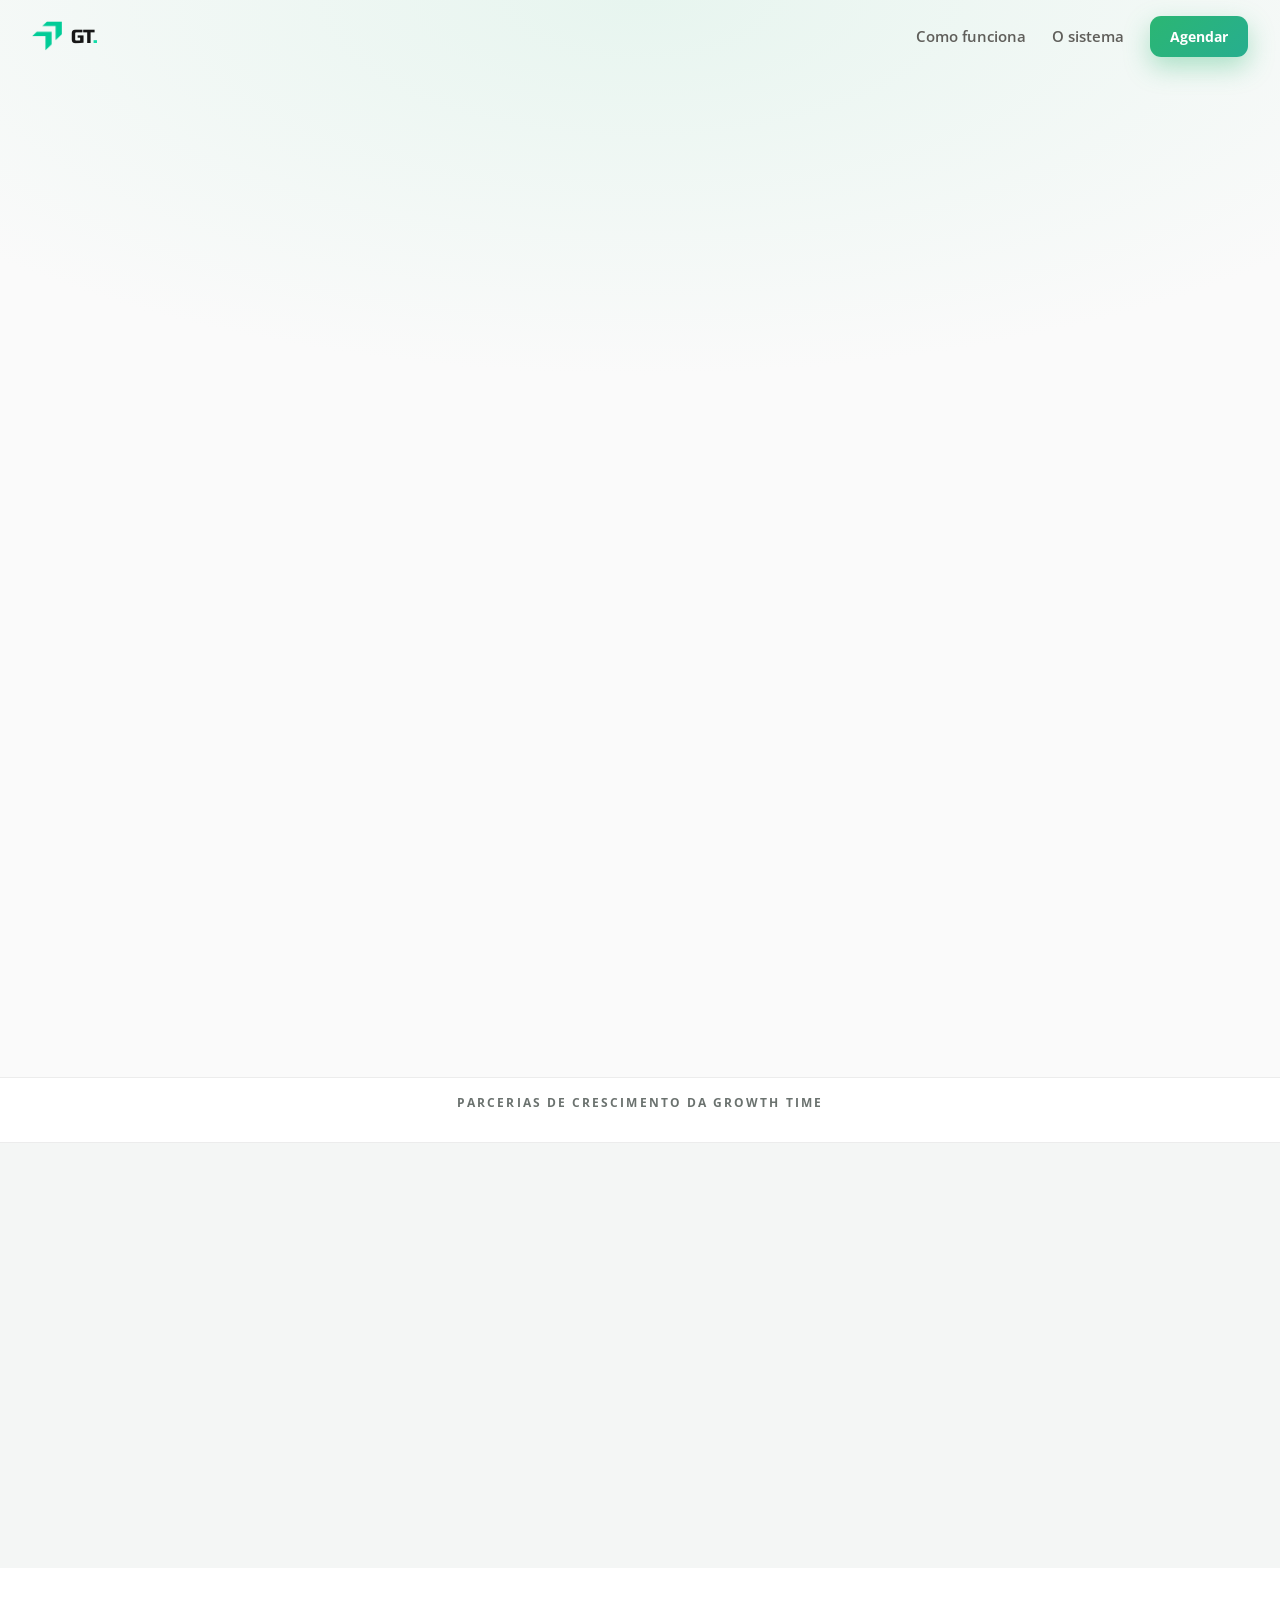
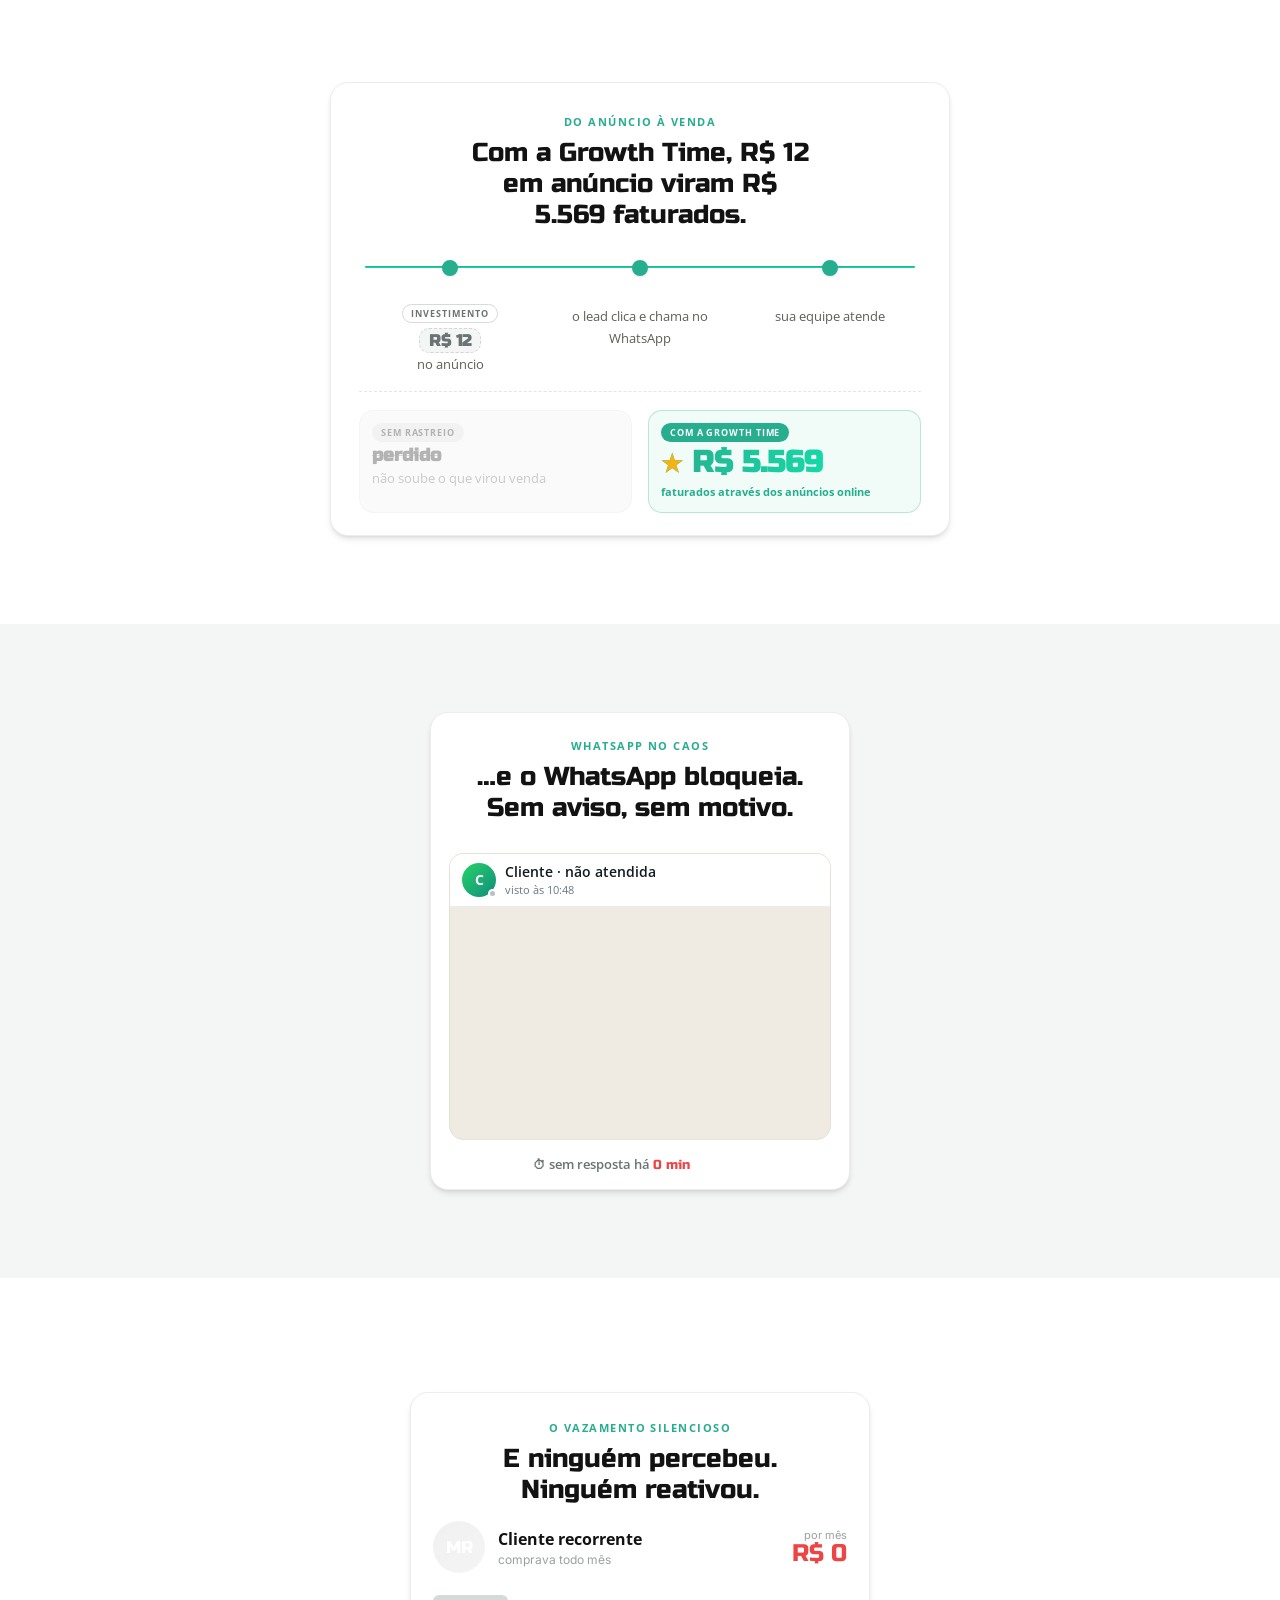
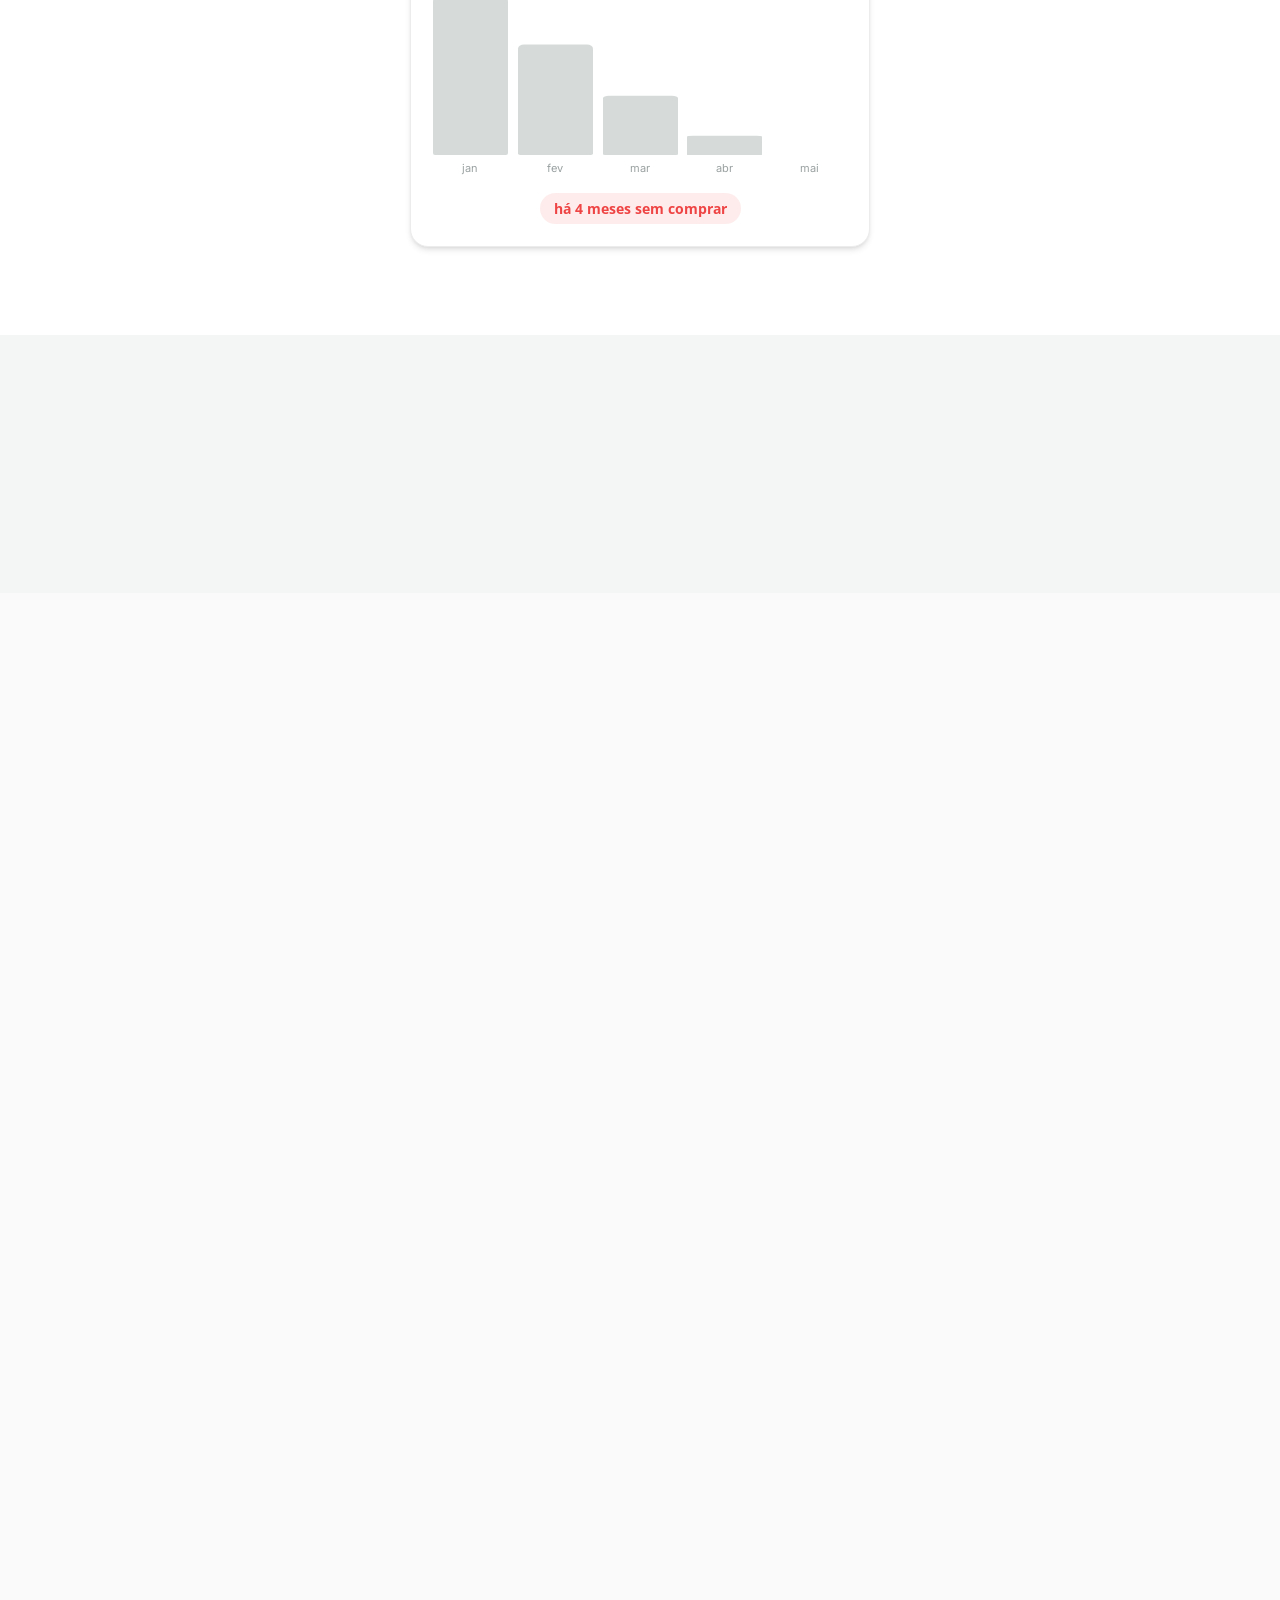
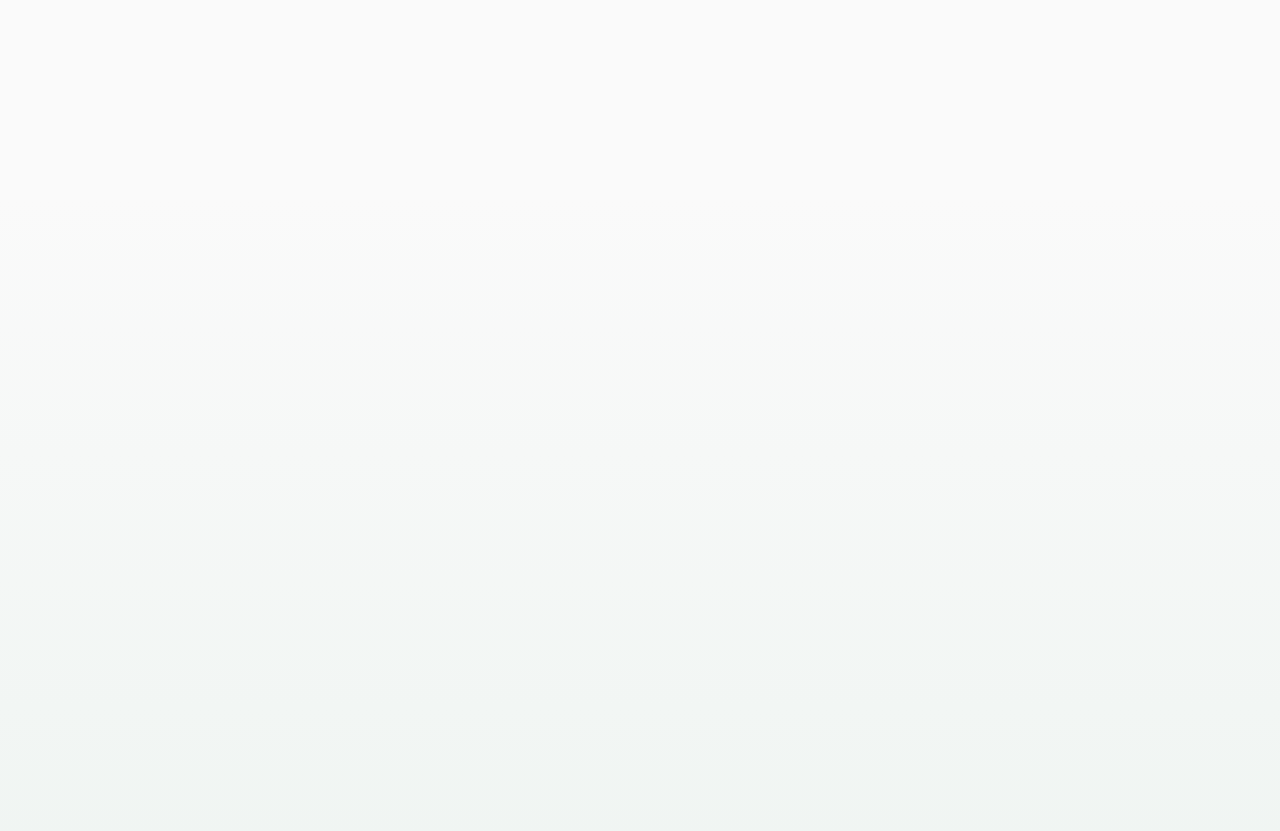
==== evento/index.html @ f5df713a "Modo apresentação (?kiosk=1 / /evento): auto-scroll por seções, pausa de 60 s ao toque, botão play/p" ====
<!DOCTYPE html><html lang="pt-BR"><head><meta charset="utf-8"><meta http-equiv="refresh" content="0; url=/?kiosk=1"><title>Growth Time — apresentação</title></head><body><a href="/?kiosk=1">Abrir apresentação</a></body></html>
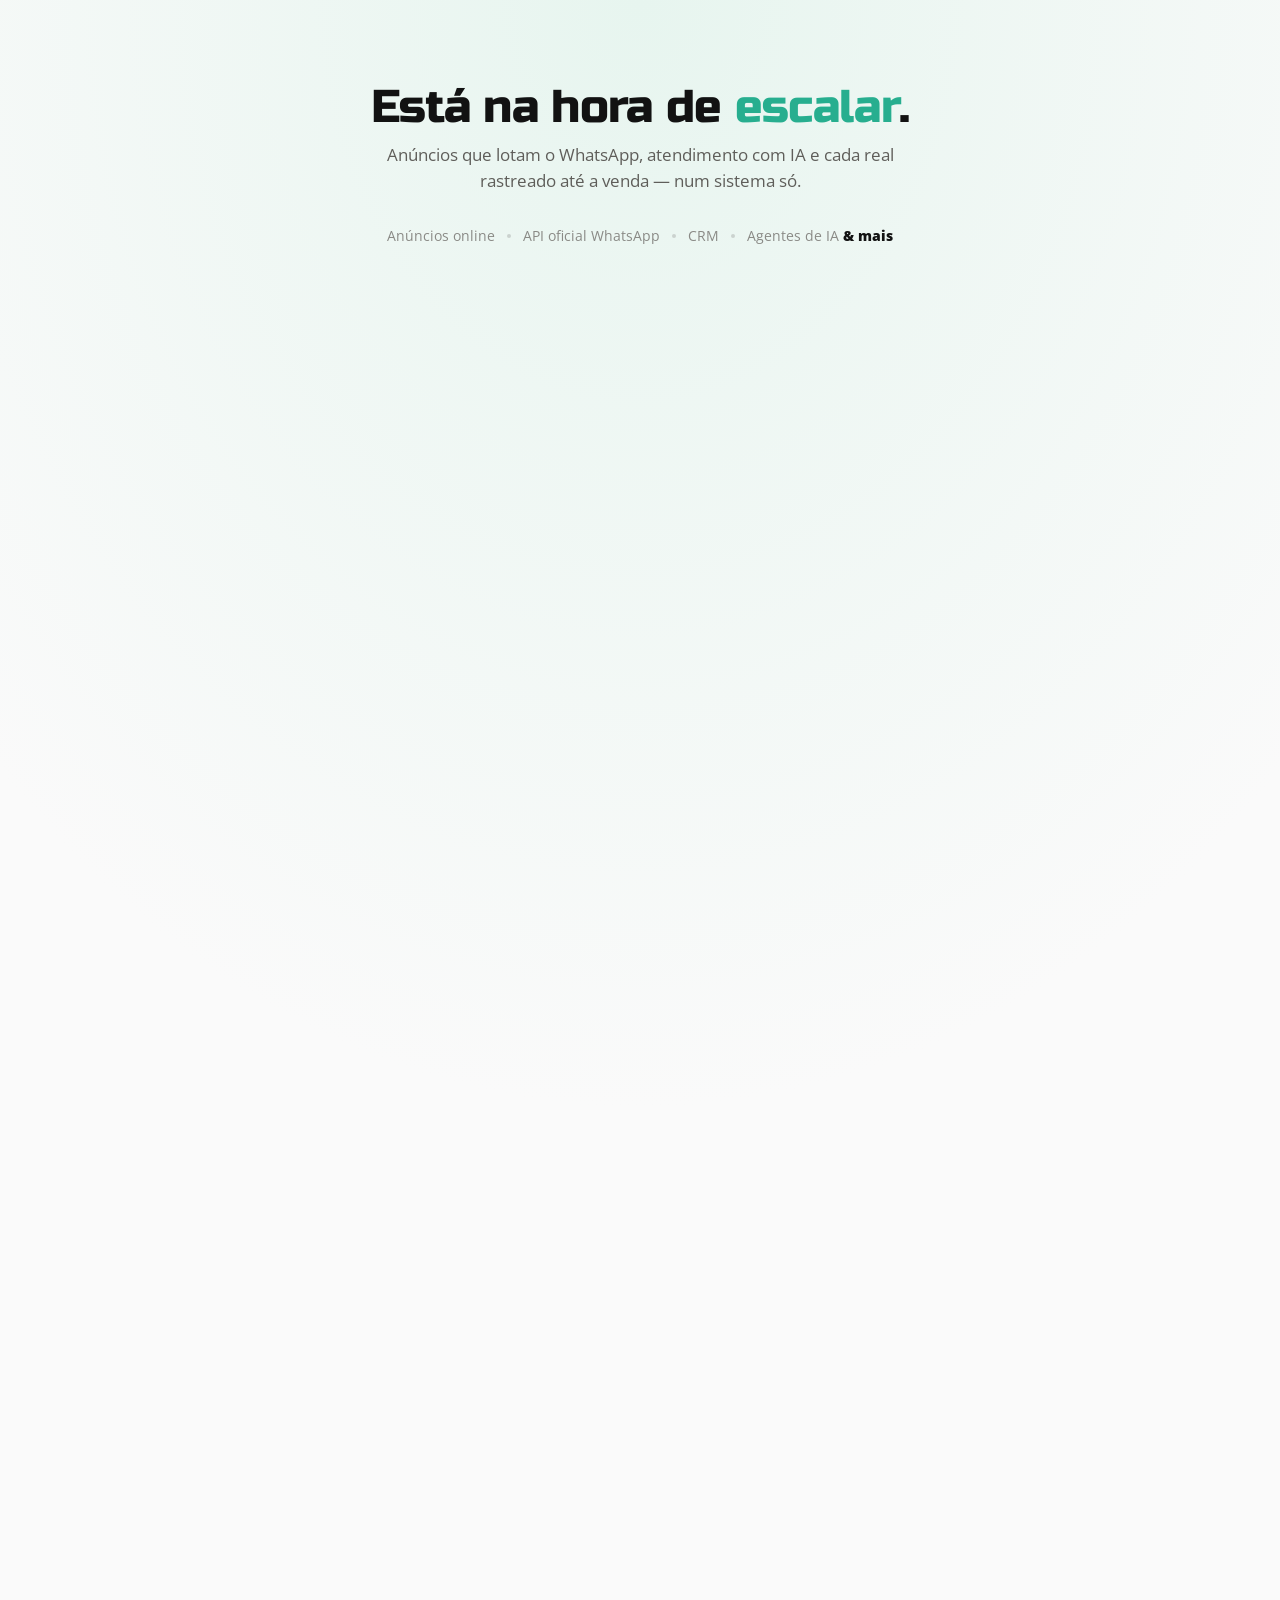
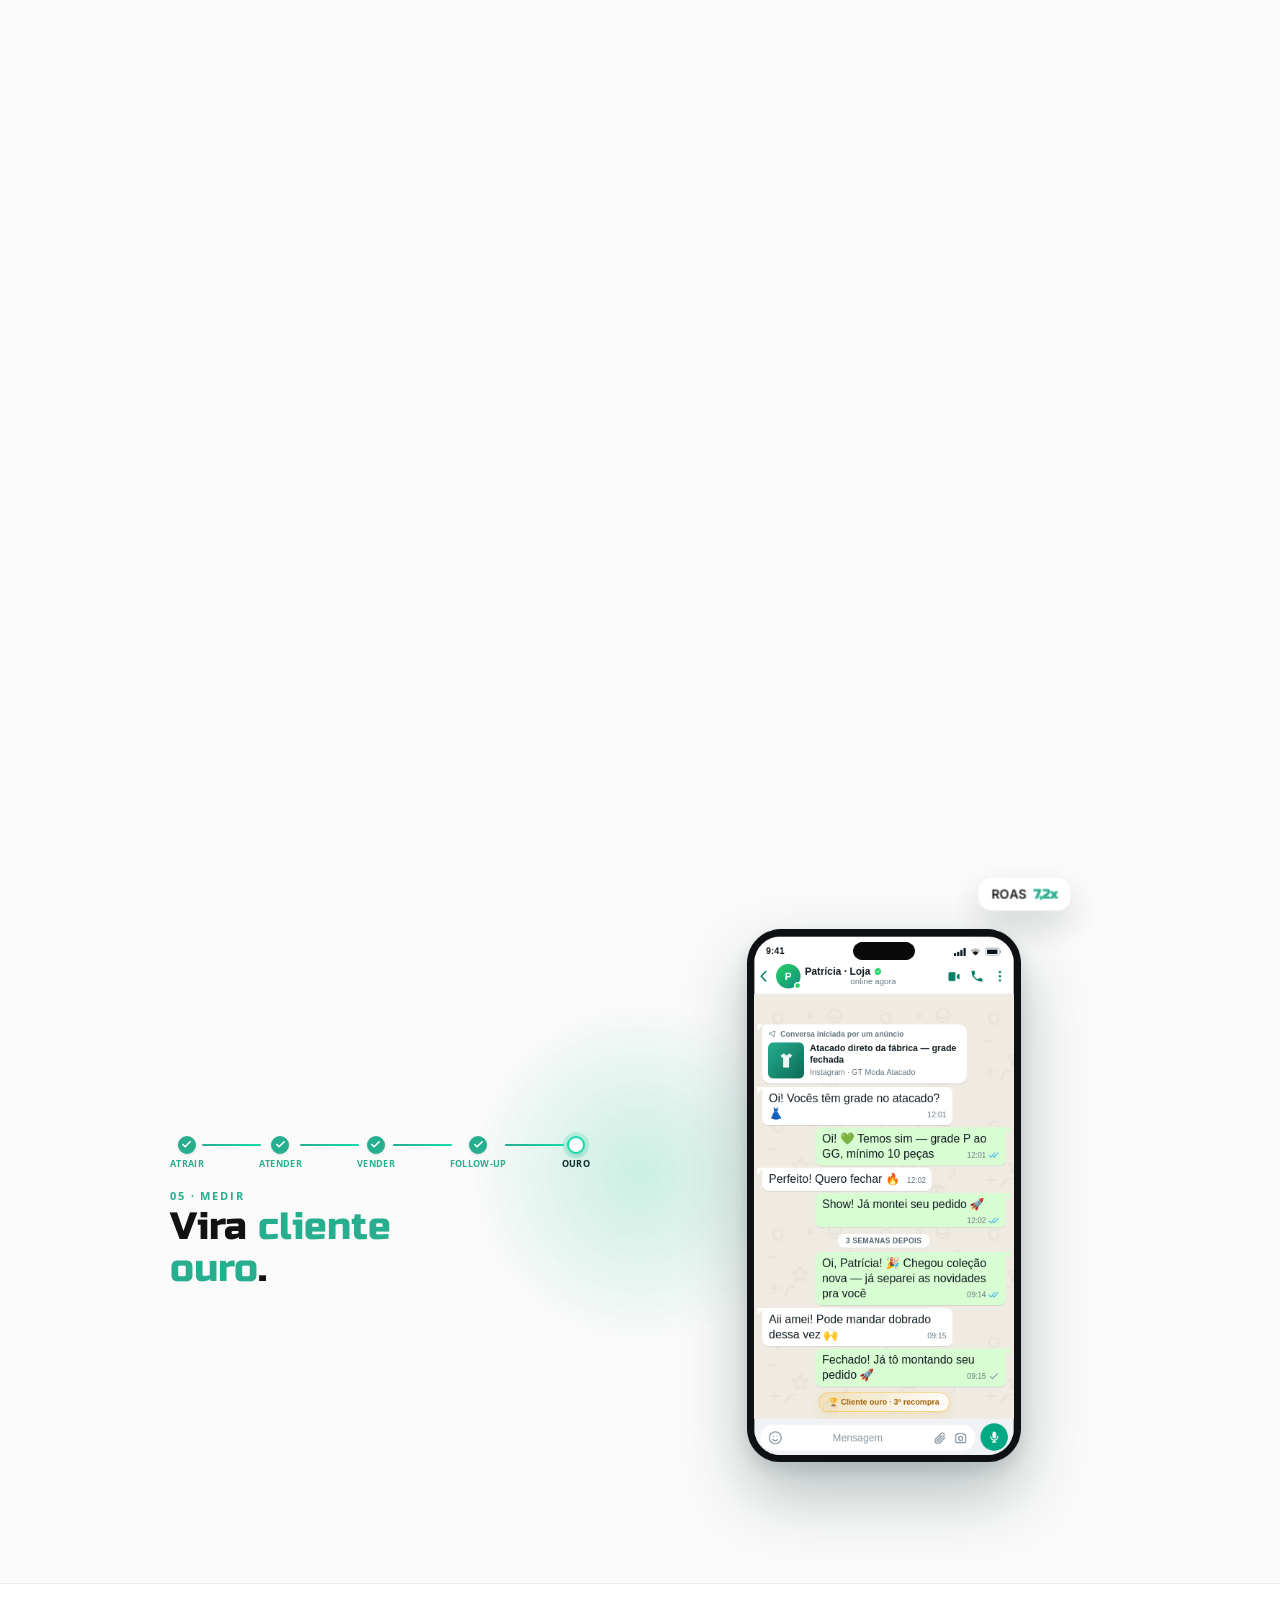
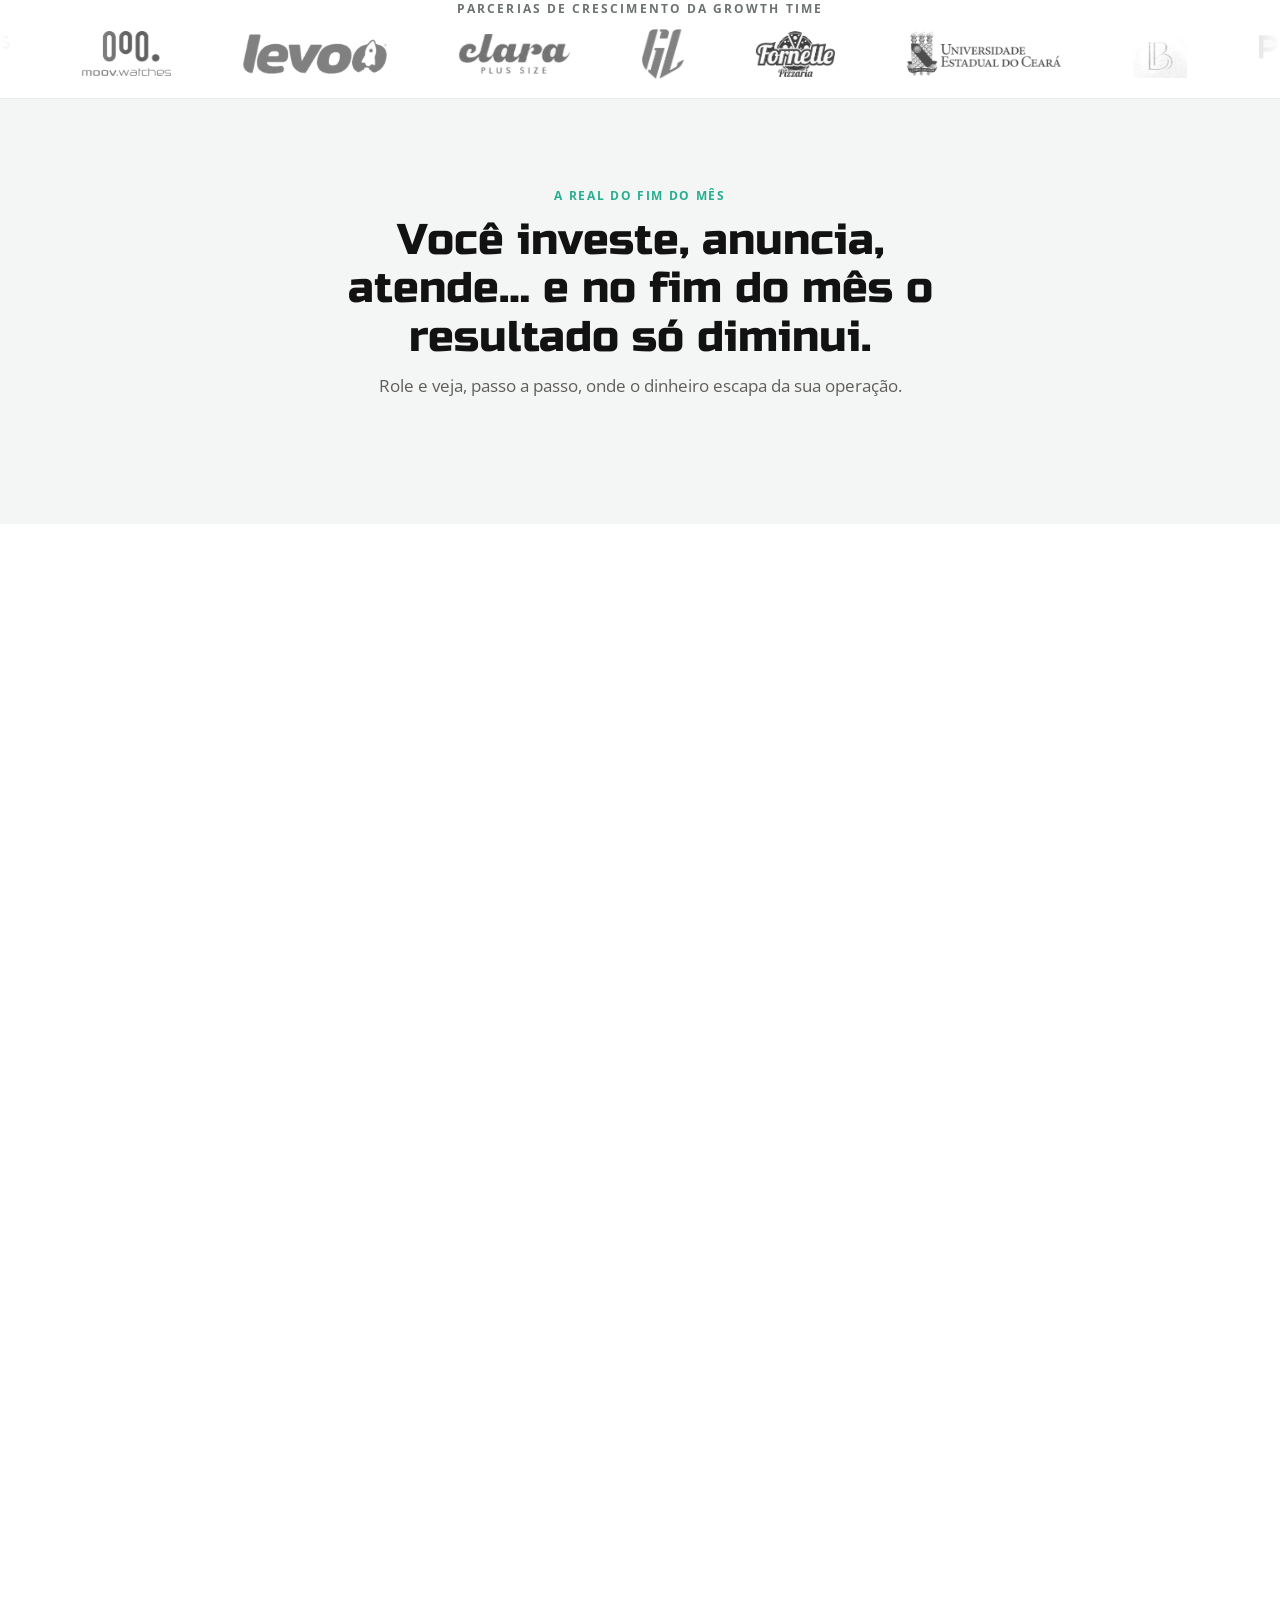
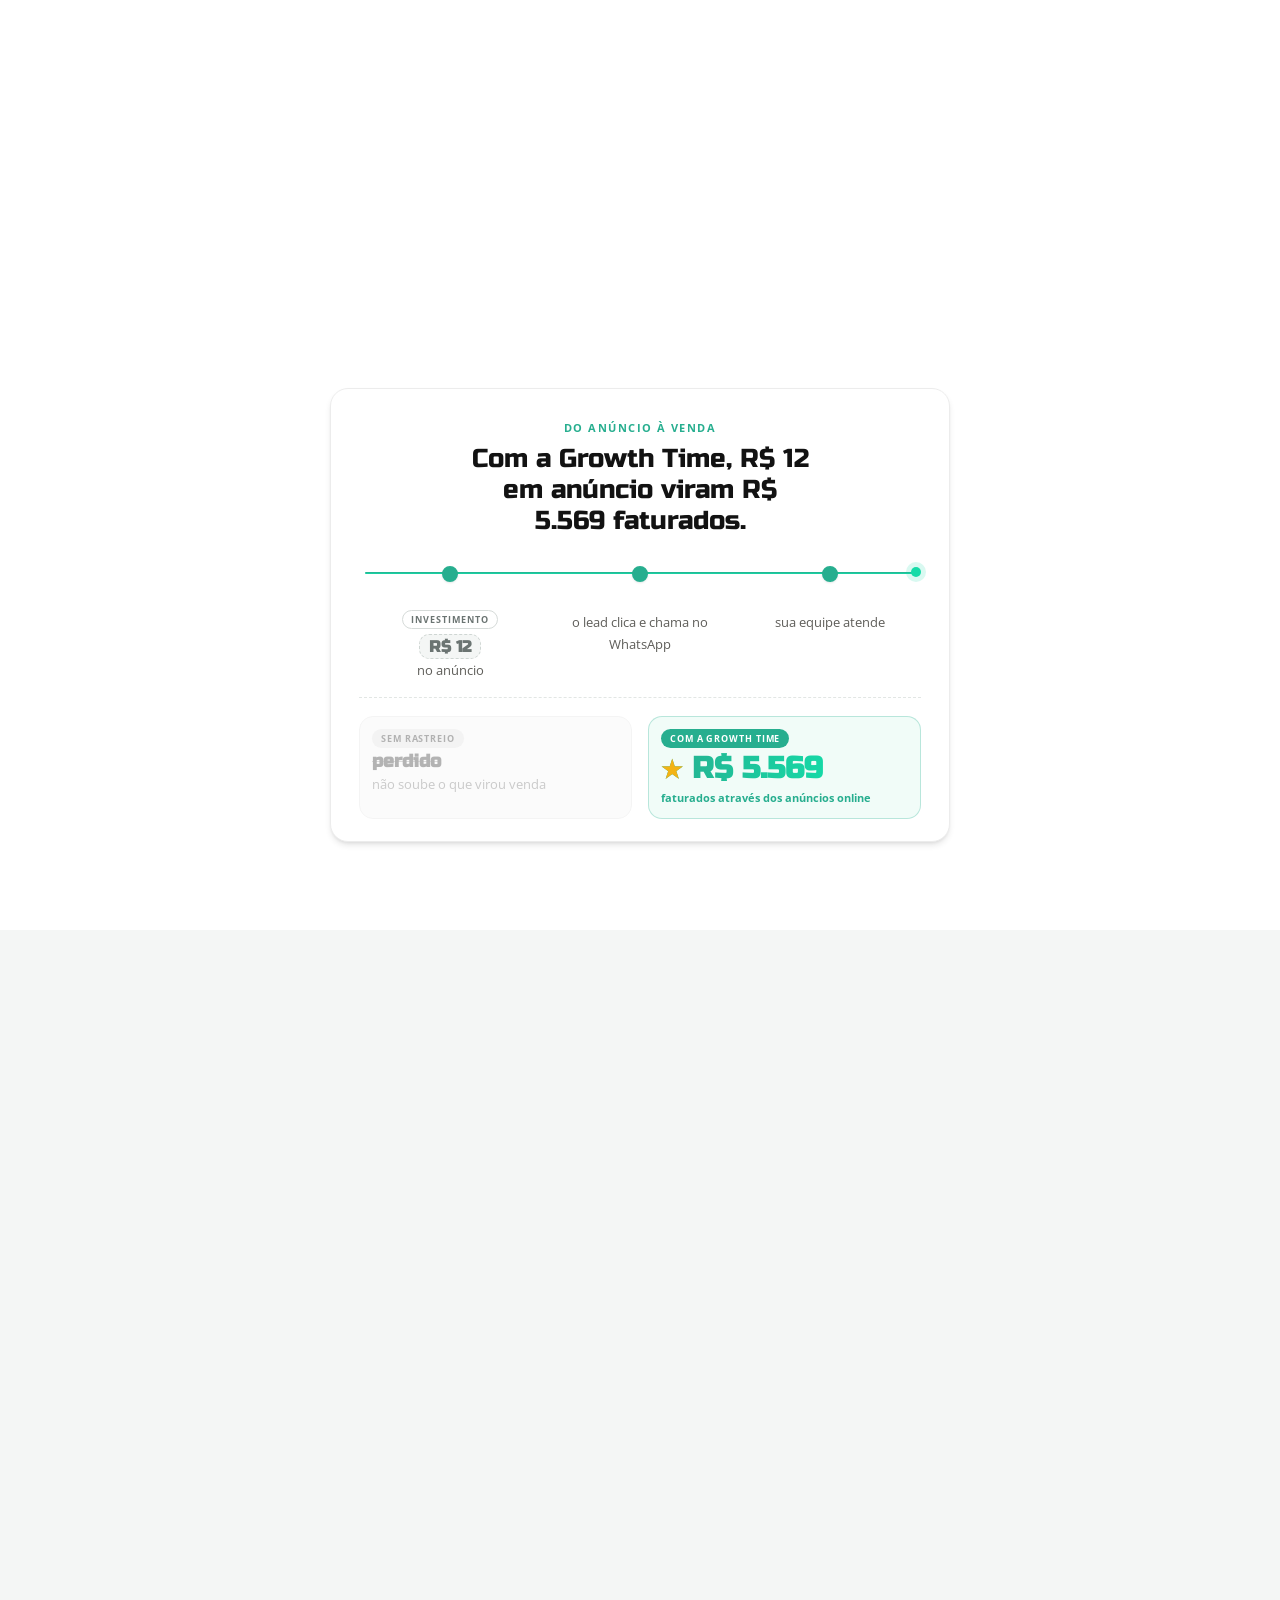
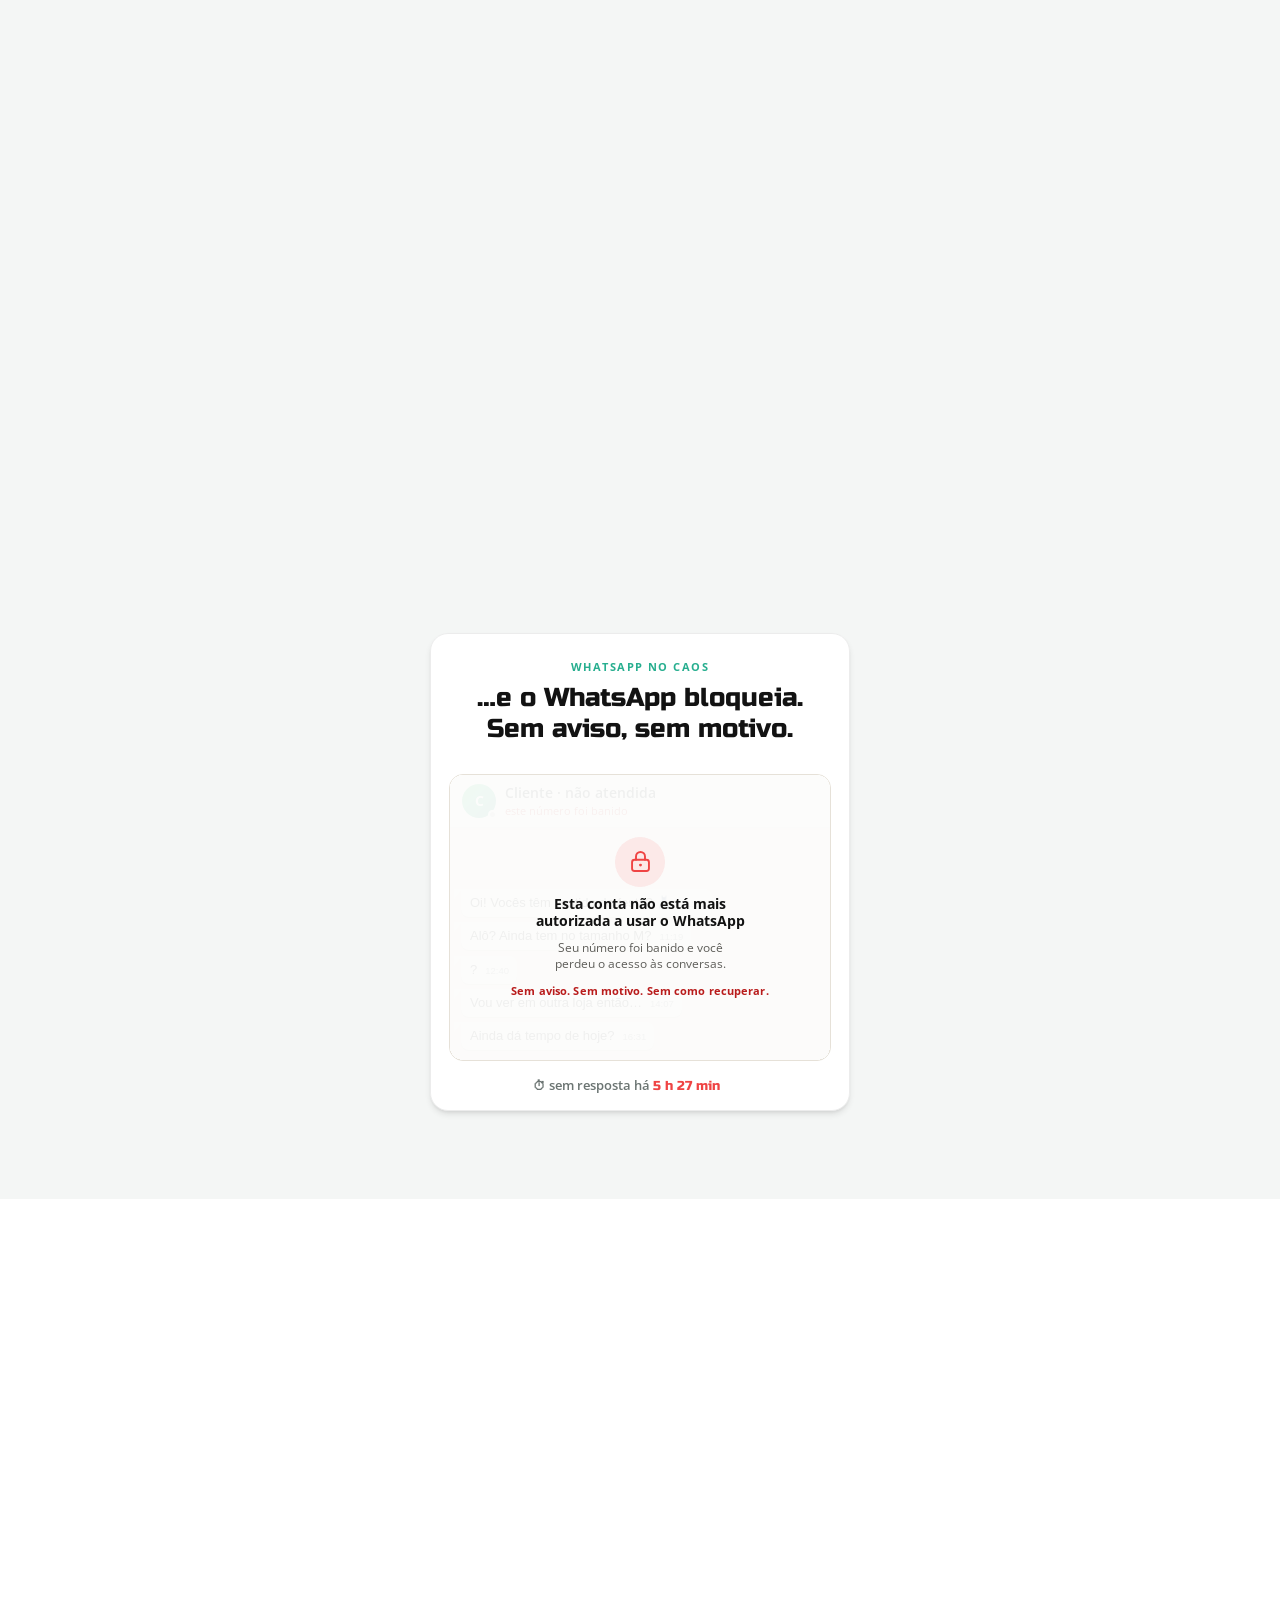
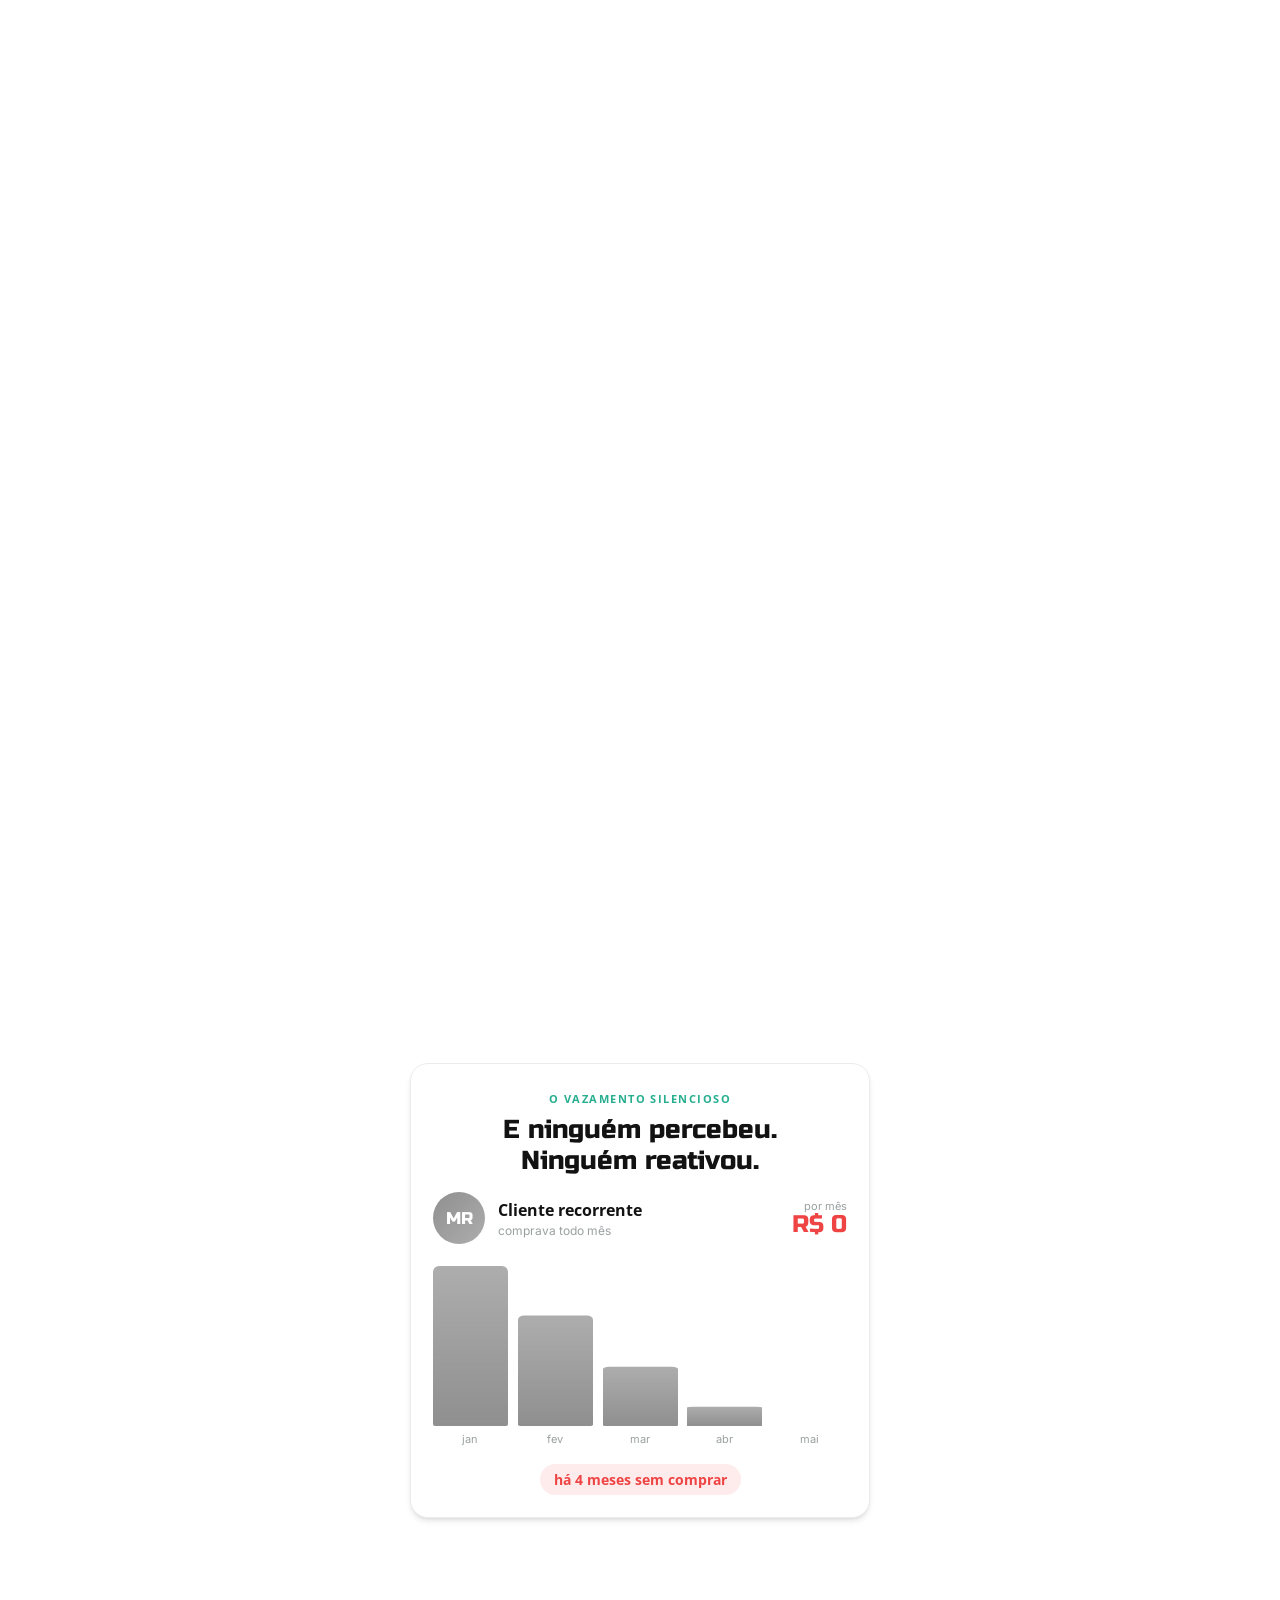
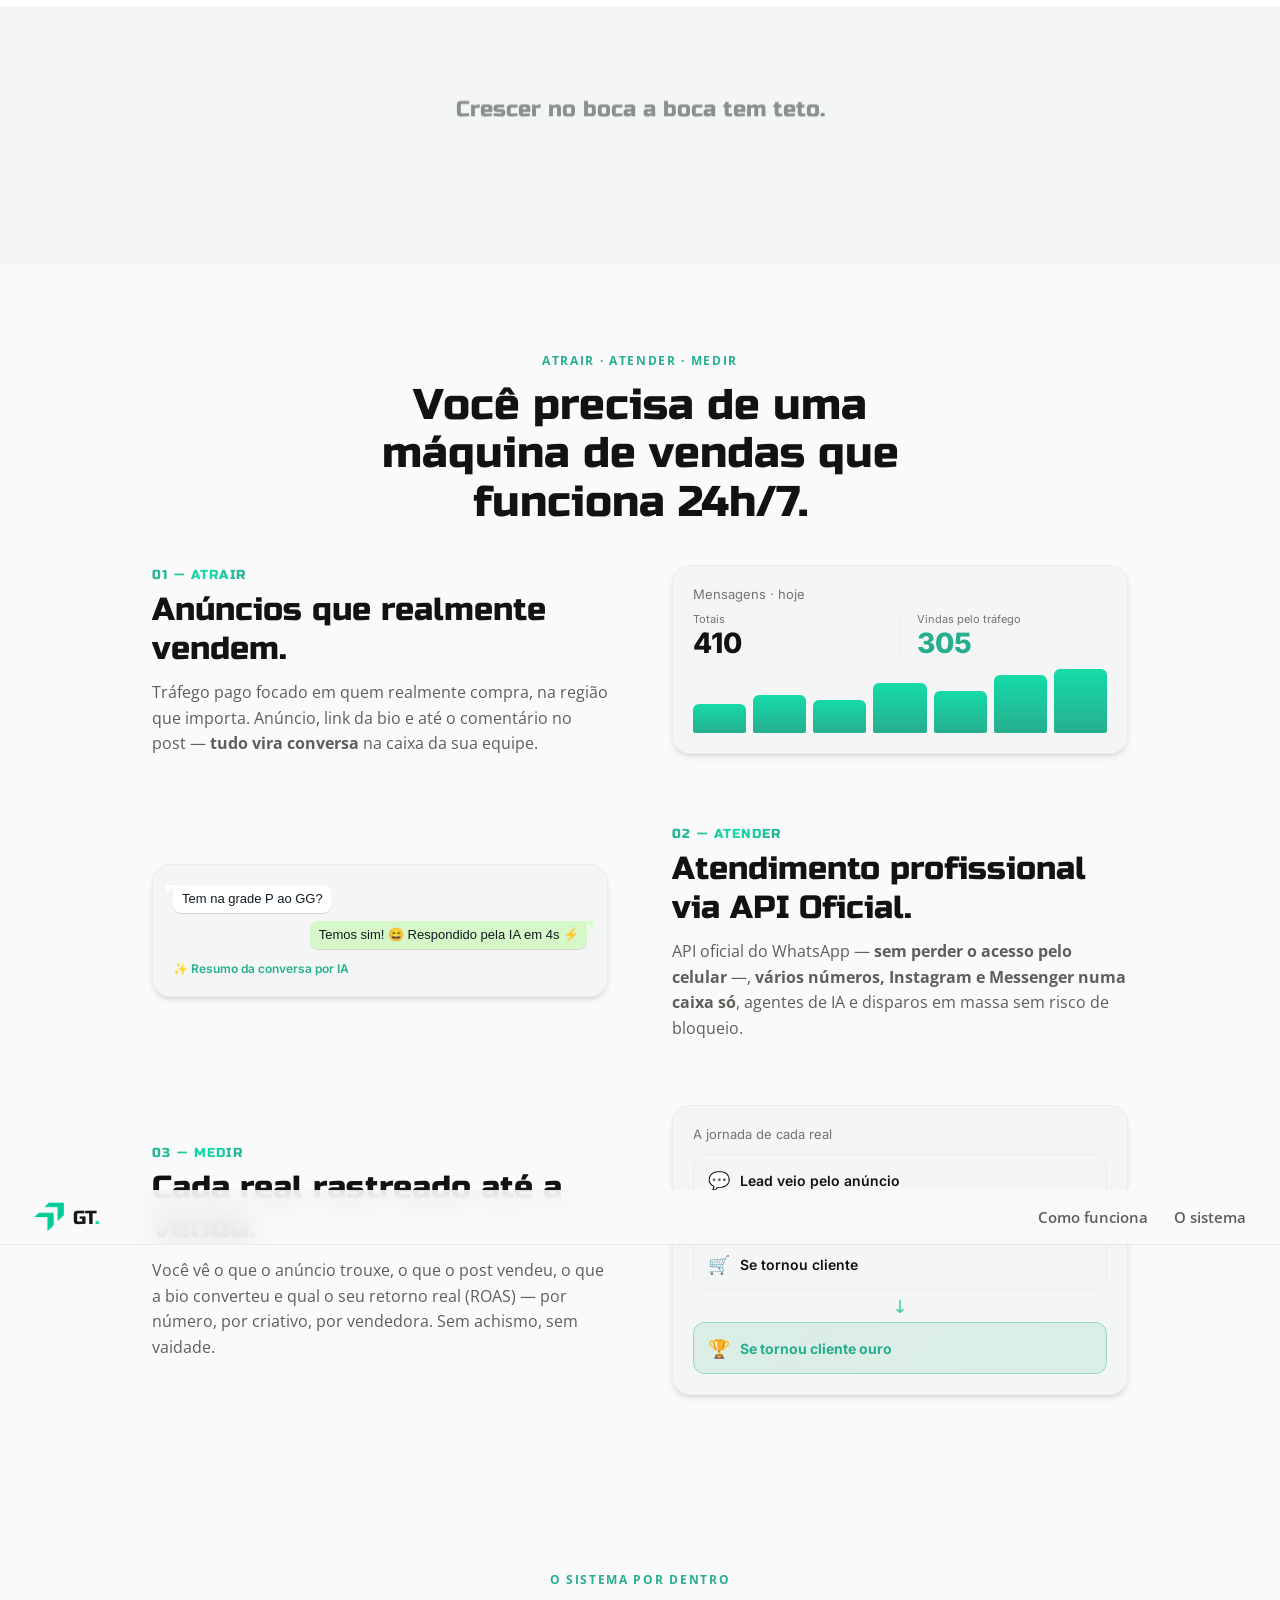
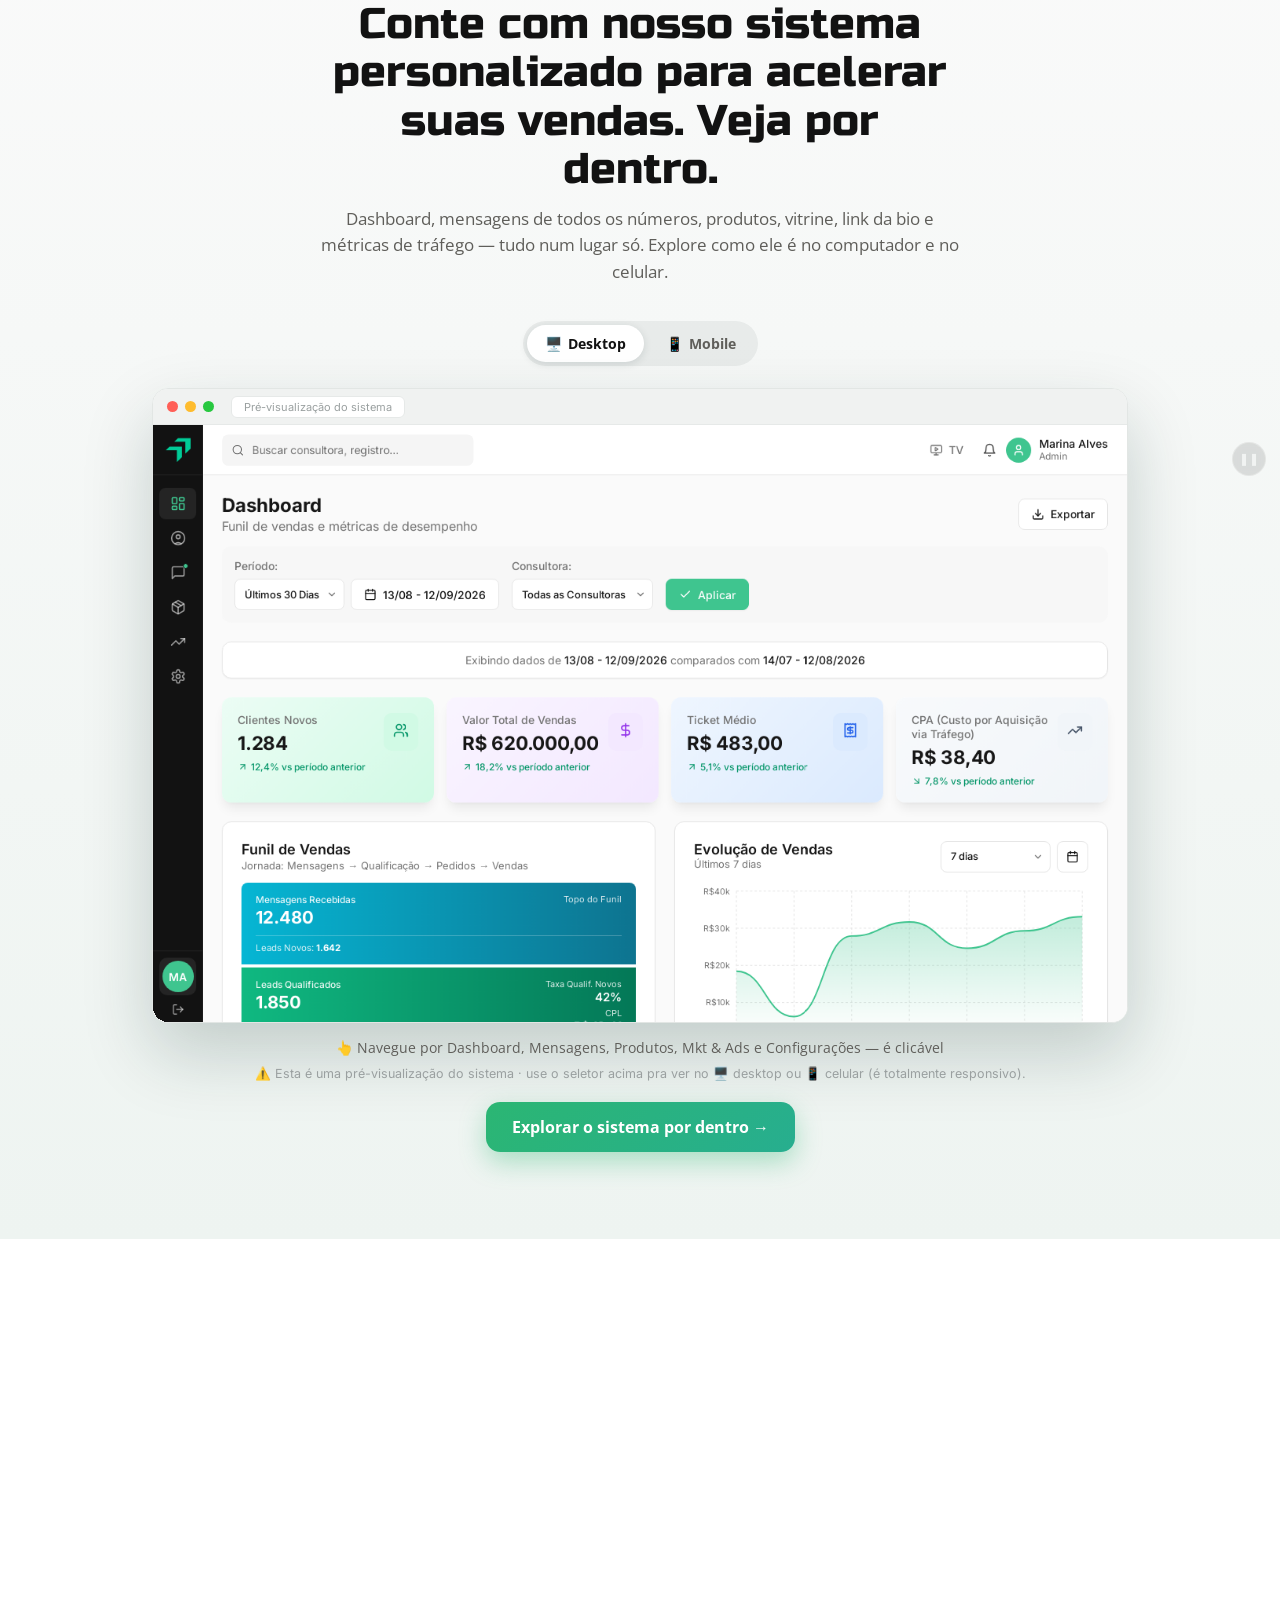
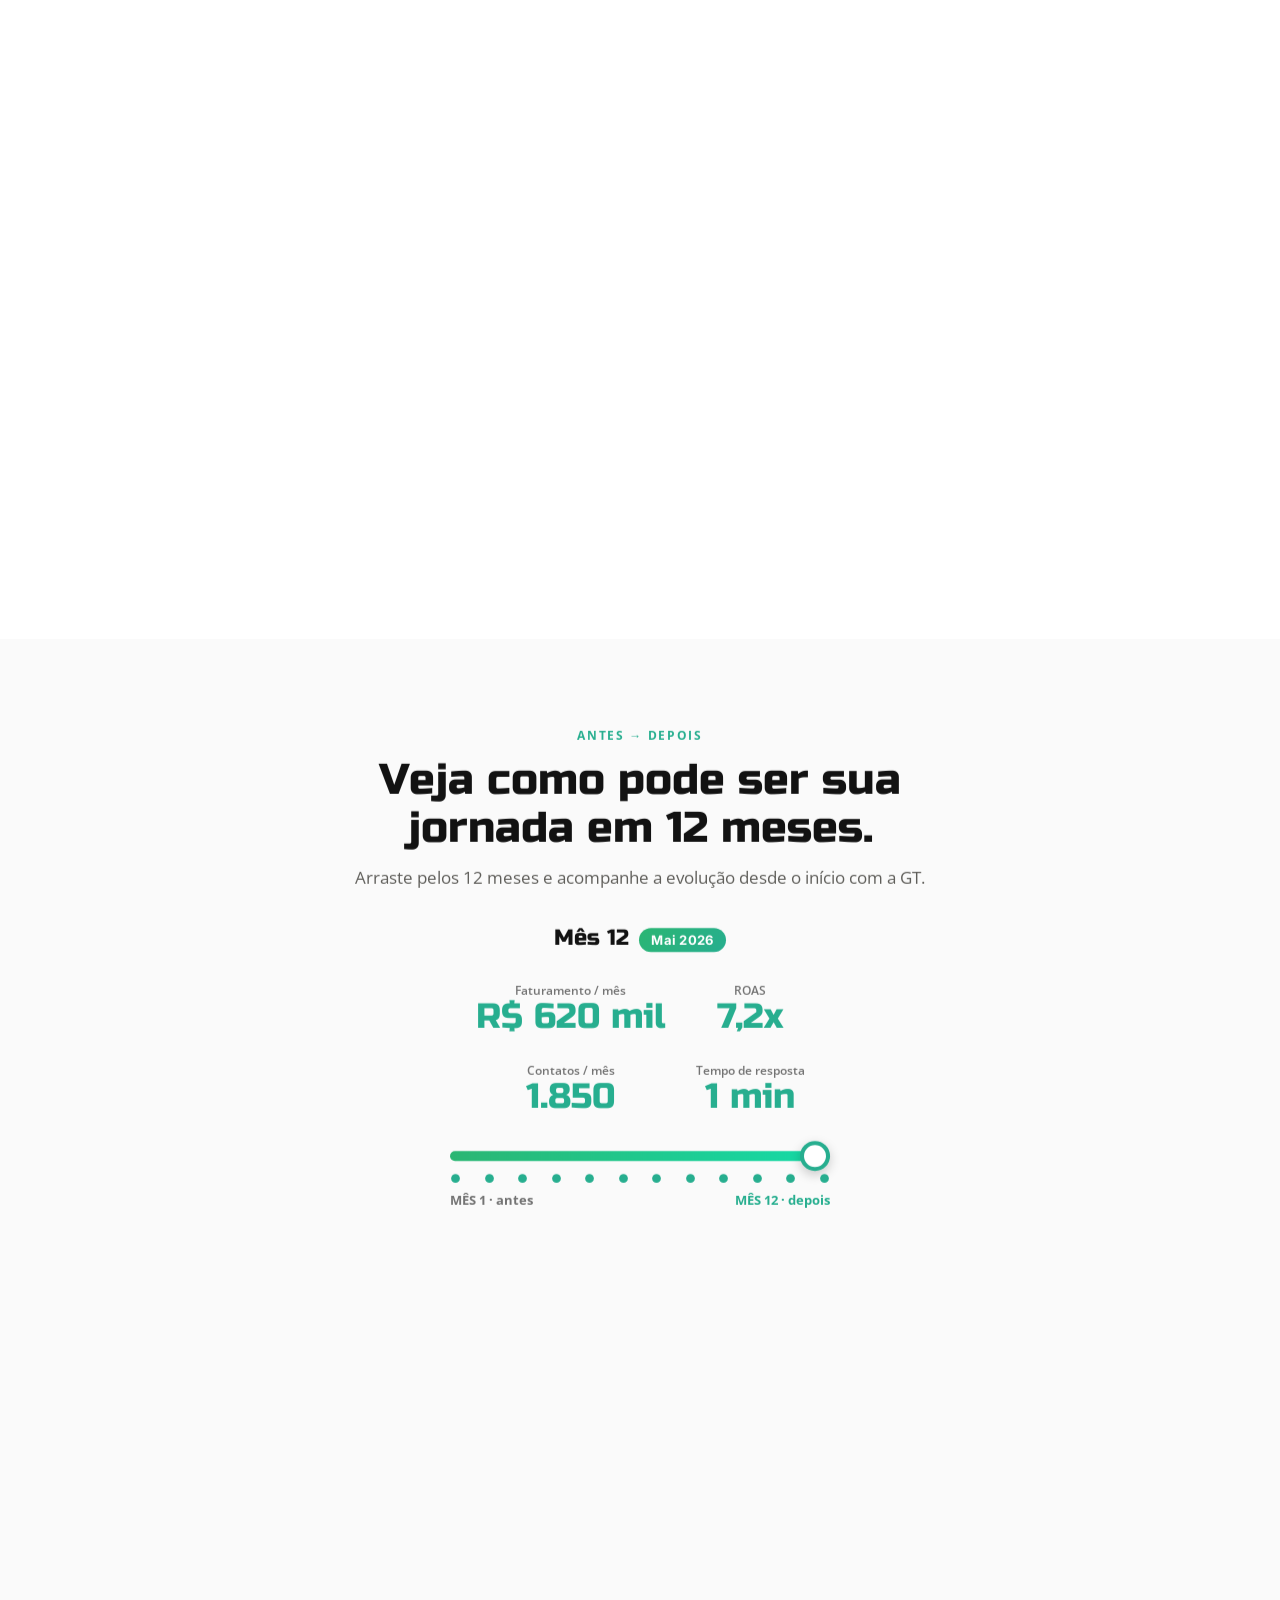
==== commit 48185348: "Modo apresentação do evento: moldura /evento/ pro telão vertical, roteiro centralizado, /evento/sist" ====
--- a/evento/index.html
+++ b/evento/index.html
@@ -1 +1,40 @@
-<!DOCTYPE html><html lang="pt-BR"><head><meta charset="utf-8"><meta http-equiv="refresh" content="0; url=/?kiosk=1"><title>Growth Time — apresentação</title></head><body><a href="/?kiosk=1">Abrir apresentação</a></body></html>
+<!DOCTYPE html>
+<html lang="pt-BR">
+<head>
+<meta charset="utf-8">
+<meta name="viewport" content="width=device-width, initial-scale=1">
+<meta name="robots" content="noindex">
+<title>Growth Time — apresentação</title>
+<!-- Moldura do telão (evento): a apresentação (/?kiosk=1) roda dentro de um iframe com a
+     largura de um celular (675 px lógicos) e é AMPLIADA pra preencher a tela inteira. Assim o
+     telão vertical (1080×1920) mostra o layout de celular com todas as medidas coerentes
+     (100svh, media queries, sticky) — sem depender de zoom do navegador. Telas pequenas
+     (celular de verdade) vão direto pra /?kiosk=1. -->
+<style>
+  html, body { margin: 0; height: 100%; overflow: hidden; background: #fafafa; }
+  #stage { position: absolute; inset: 0; overflow: hidden; }
+  #stage iframe { border: 0; position: absolute; left: 0; top: 0; transform-origin: 0 0; background: #fafafa; }
+</style>
+</head>
+<body>
+<div id="stage"><iframe id="pres" title="Apresentação Growth Time" allow="autoplay"></iframe></div>
+<script>
+(function () {
+  var W = 675; // largura lógica (celular grande): 1080/675 = 1,6× no telão Full HD vertical
+  if (window.innerWidth < 900 || window.innerWidth > window.innerHeight) { location.replace('/?kiosk=1'); return; }
+  var f = document.getElementById('pres'), lastW = 0;
+  function fit(force) {
+    var w = window.innerWidth, h = window.innerHeight;
+    if (!force && w === lastW) return; // só a altura mudou = teclado na tela subiu/desceu: não re-encaixar (a página cuida do campo em edição)
+    lastW = w;
+    var s = w / W, H = Math.round(h / s);
+    f.style.width = W + 'px'; f.style.height = H + 'px'; f.style.transform = 'scale(' + s + ')';
+  }
+  fit(true);
+  f.src = '/?kiosk=1';
+  window.addEventListener('resize', function () { fit(false); });
+  window.addEventListener('orientationchange', function () { setTimeout(function () { fit(true); }, 300); });
+})();
+</script>
+</body>
+</html>
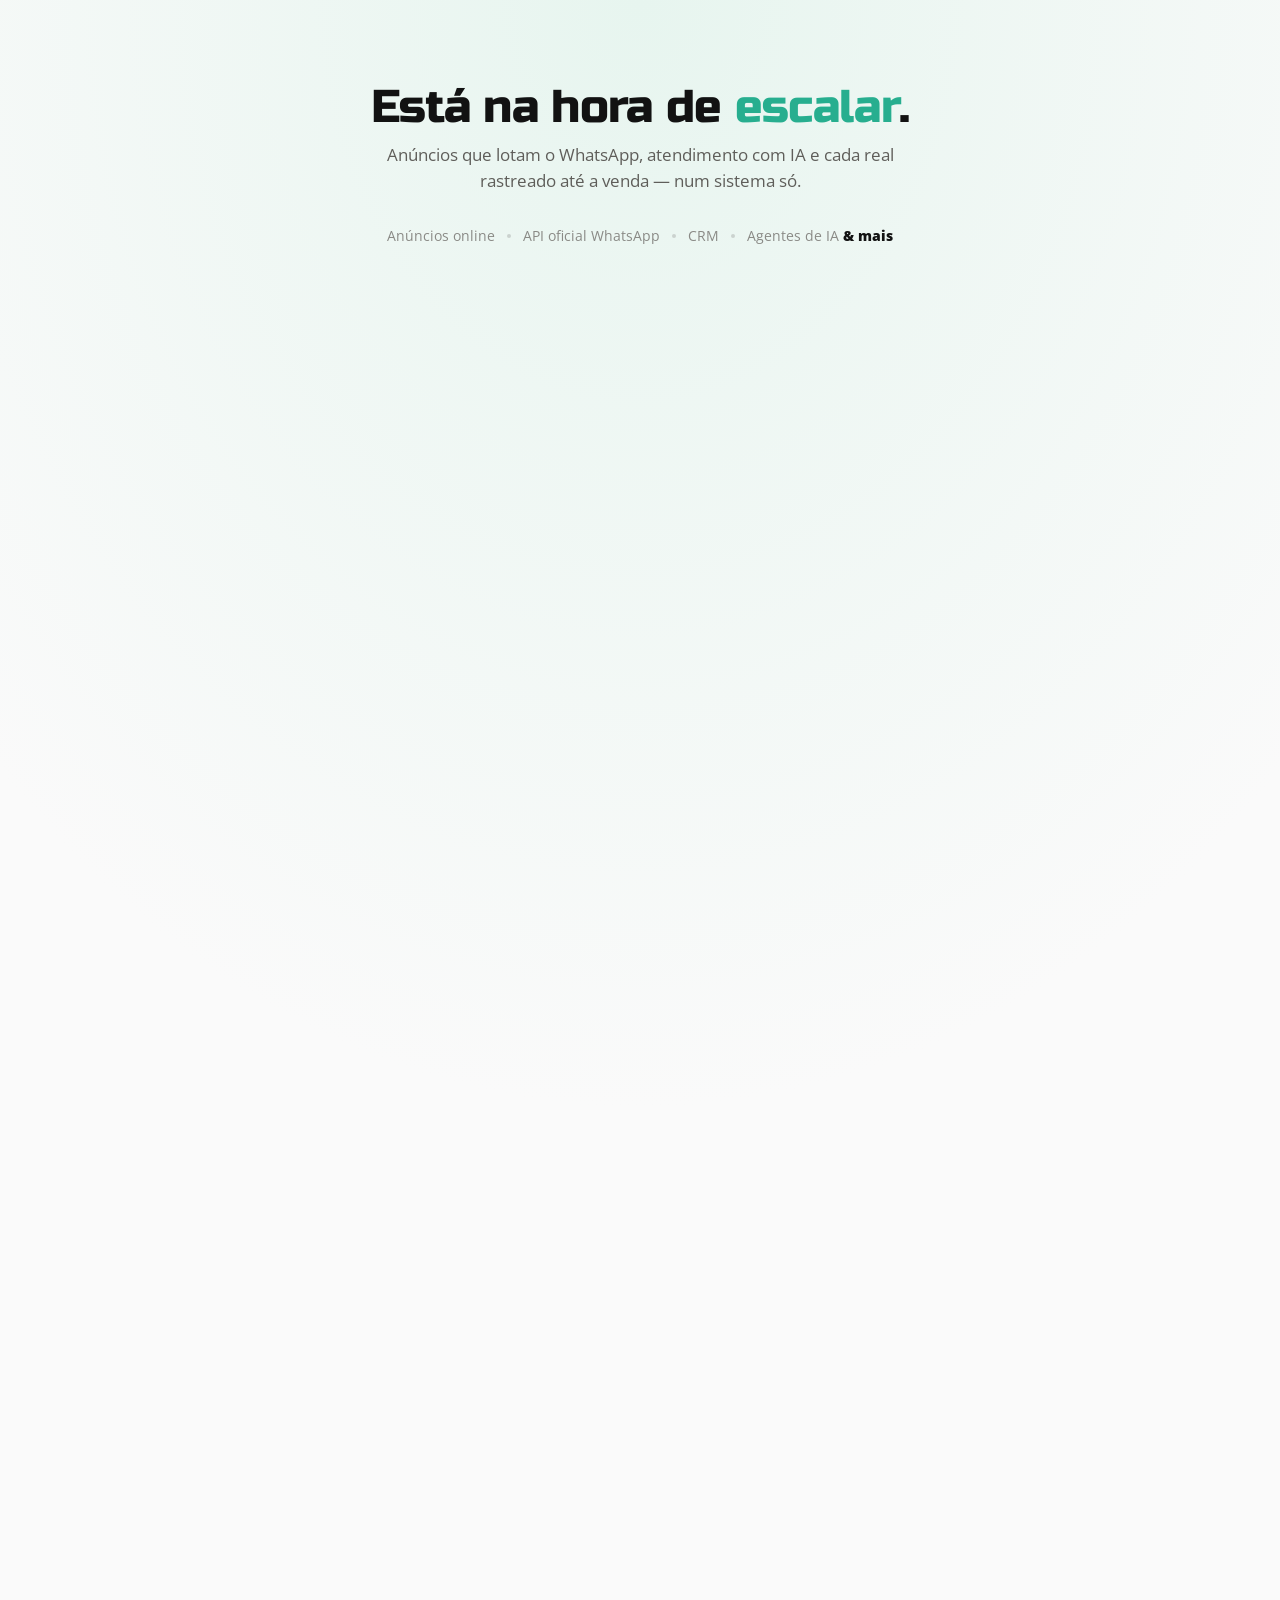
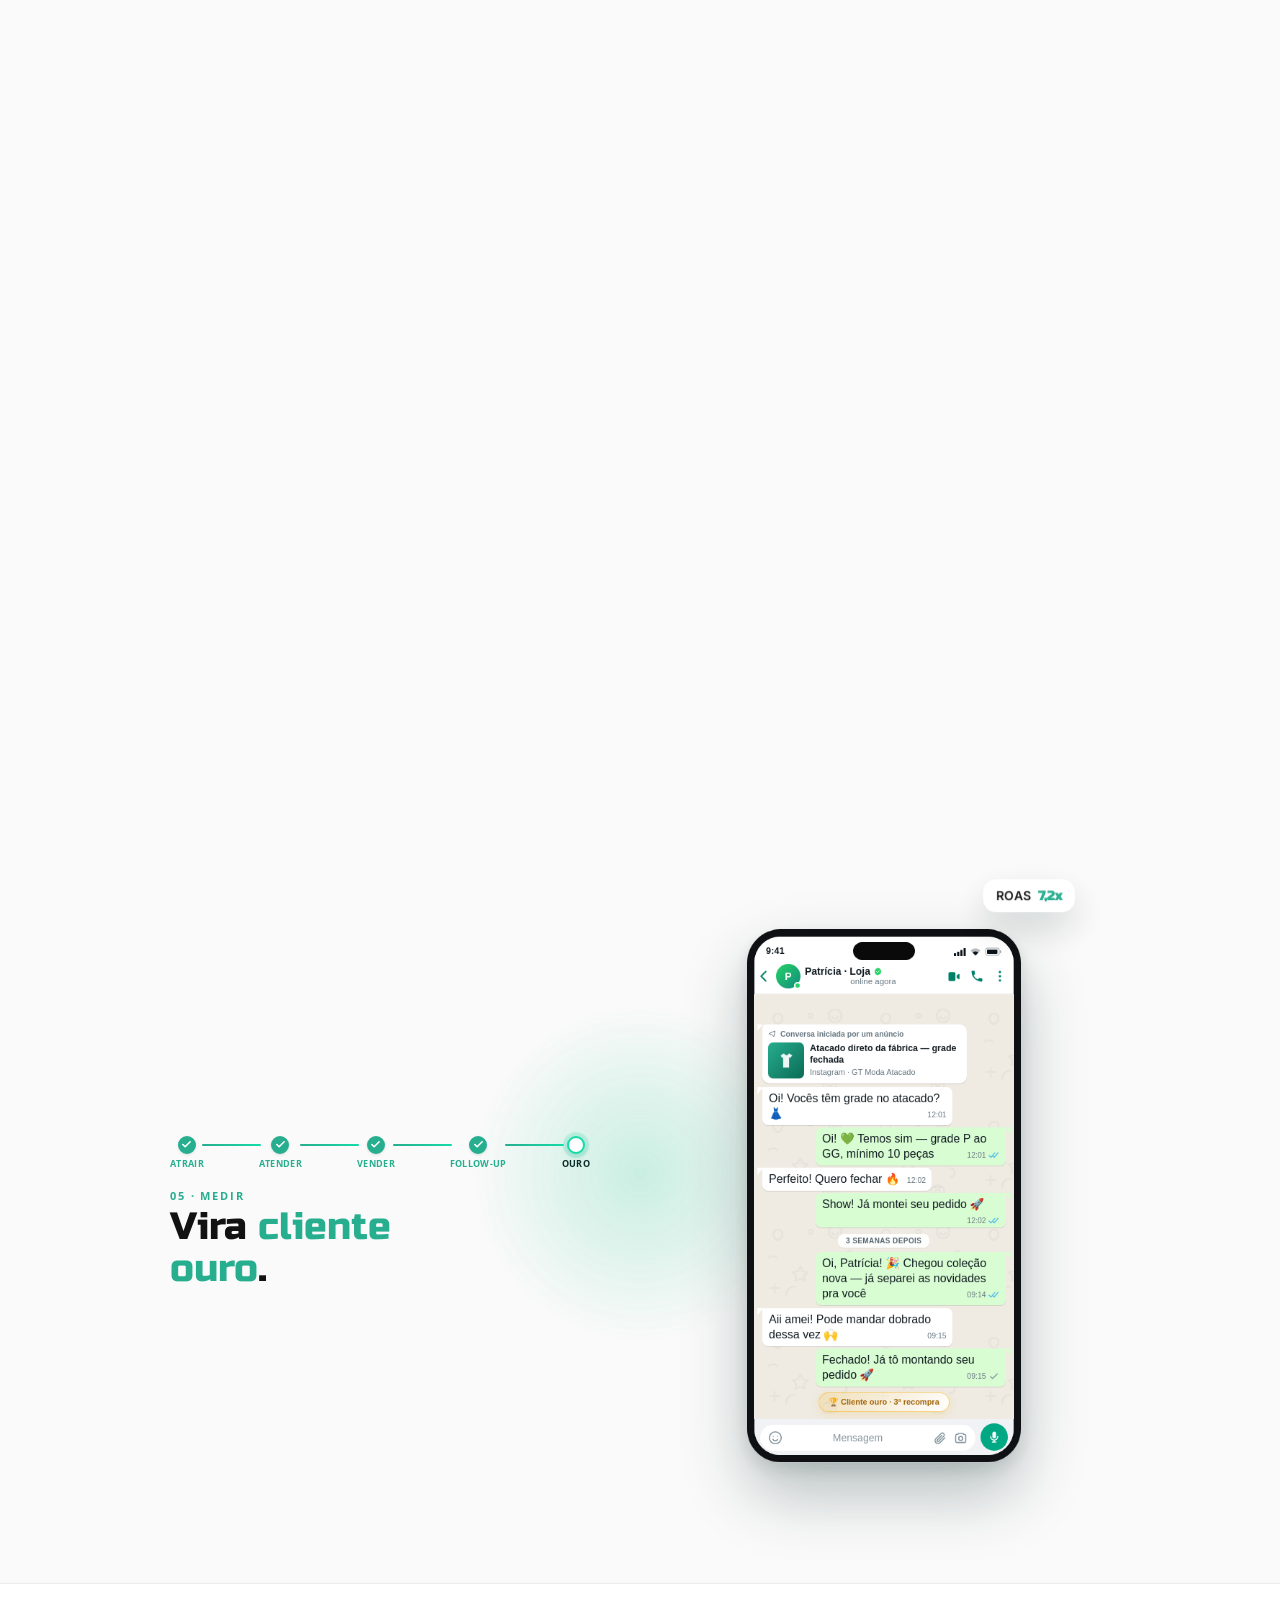
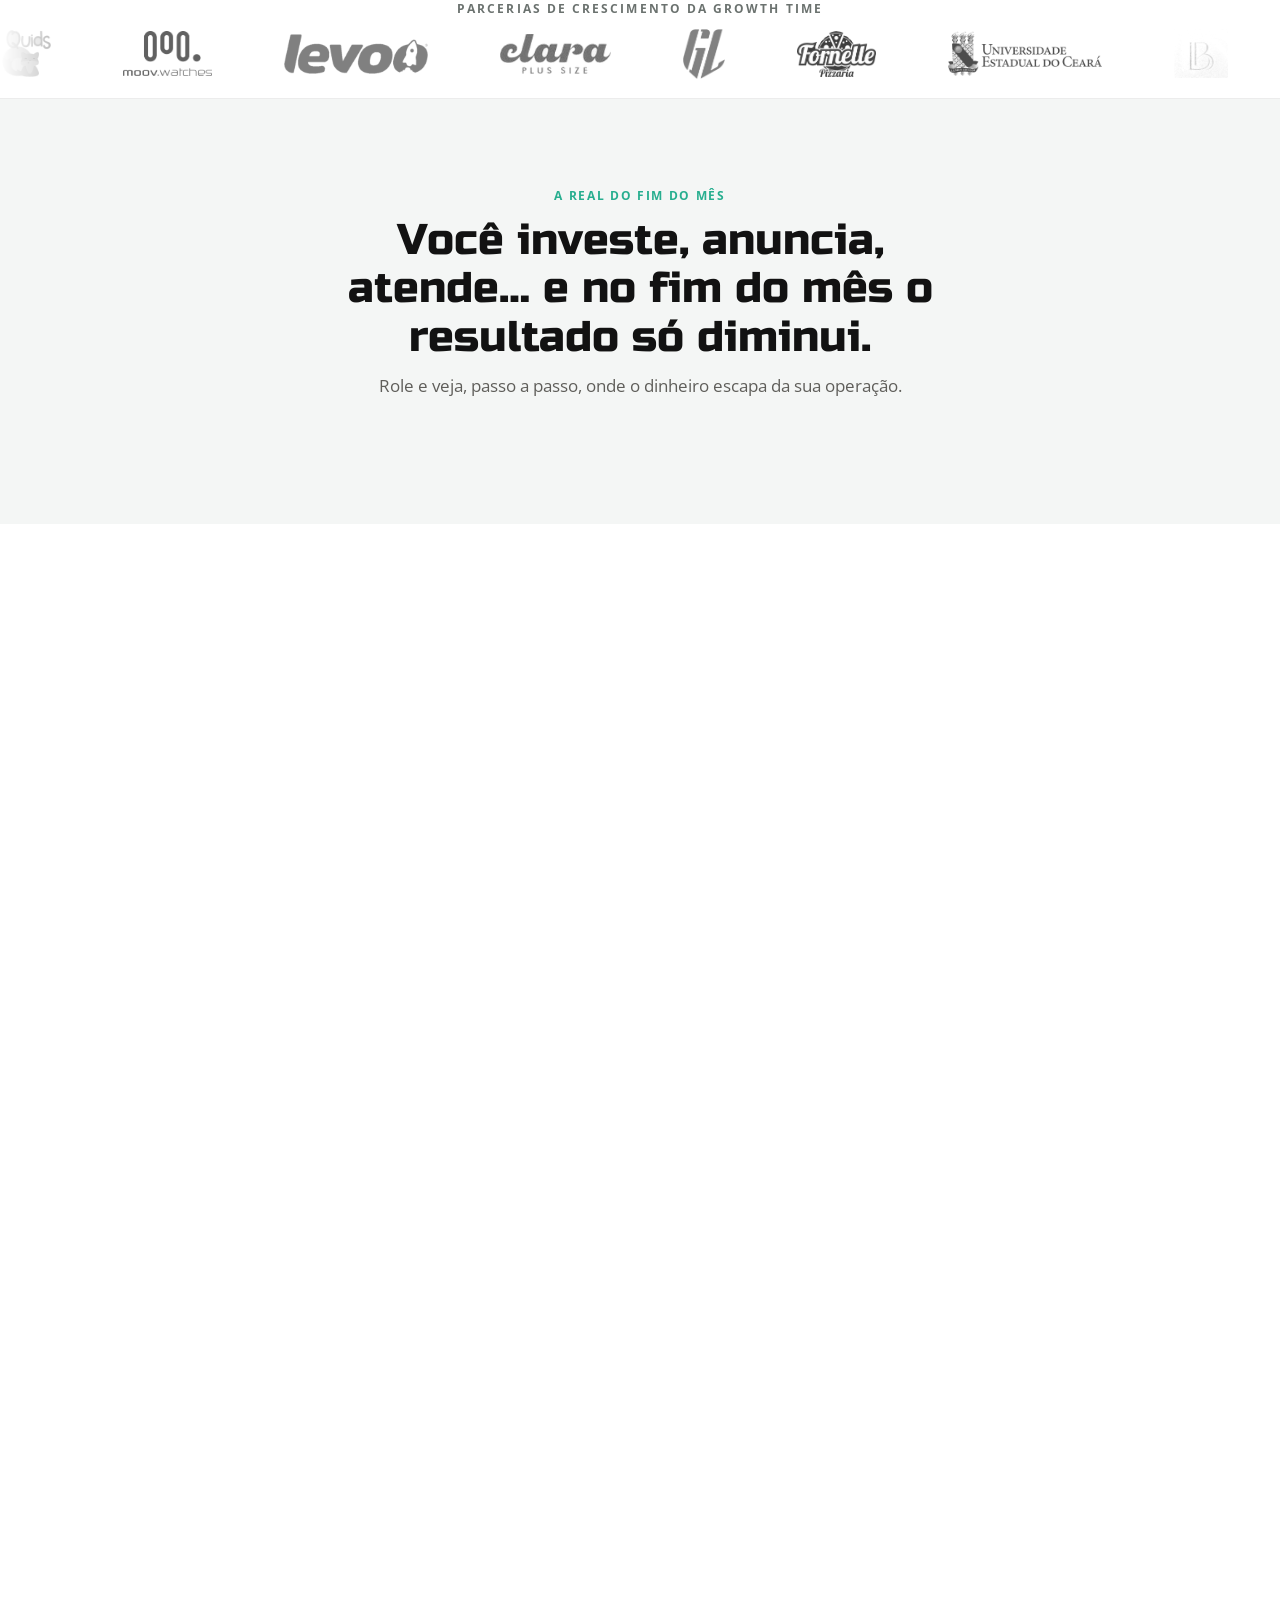
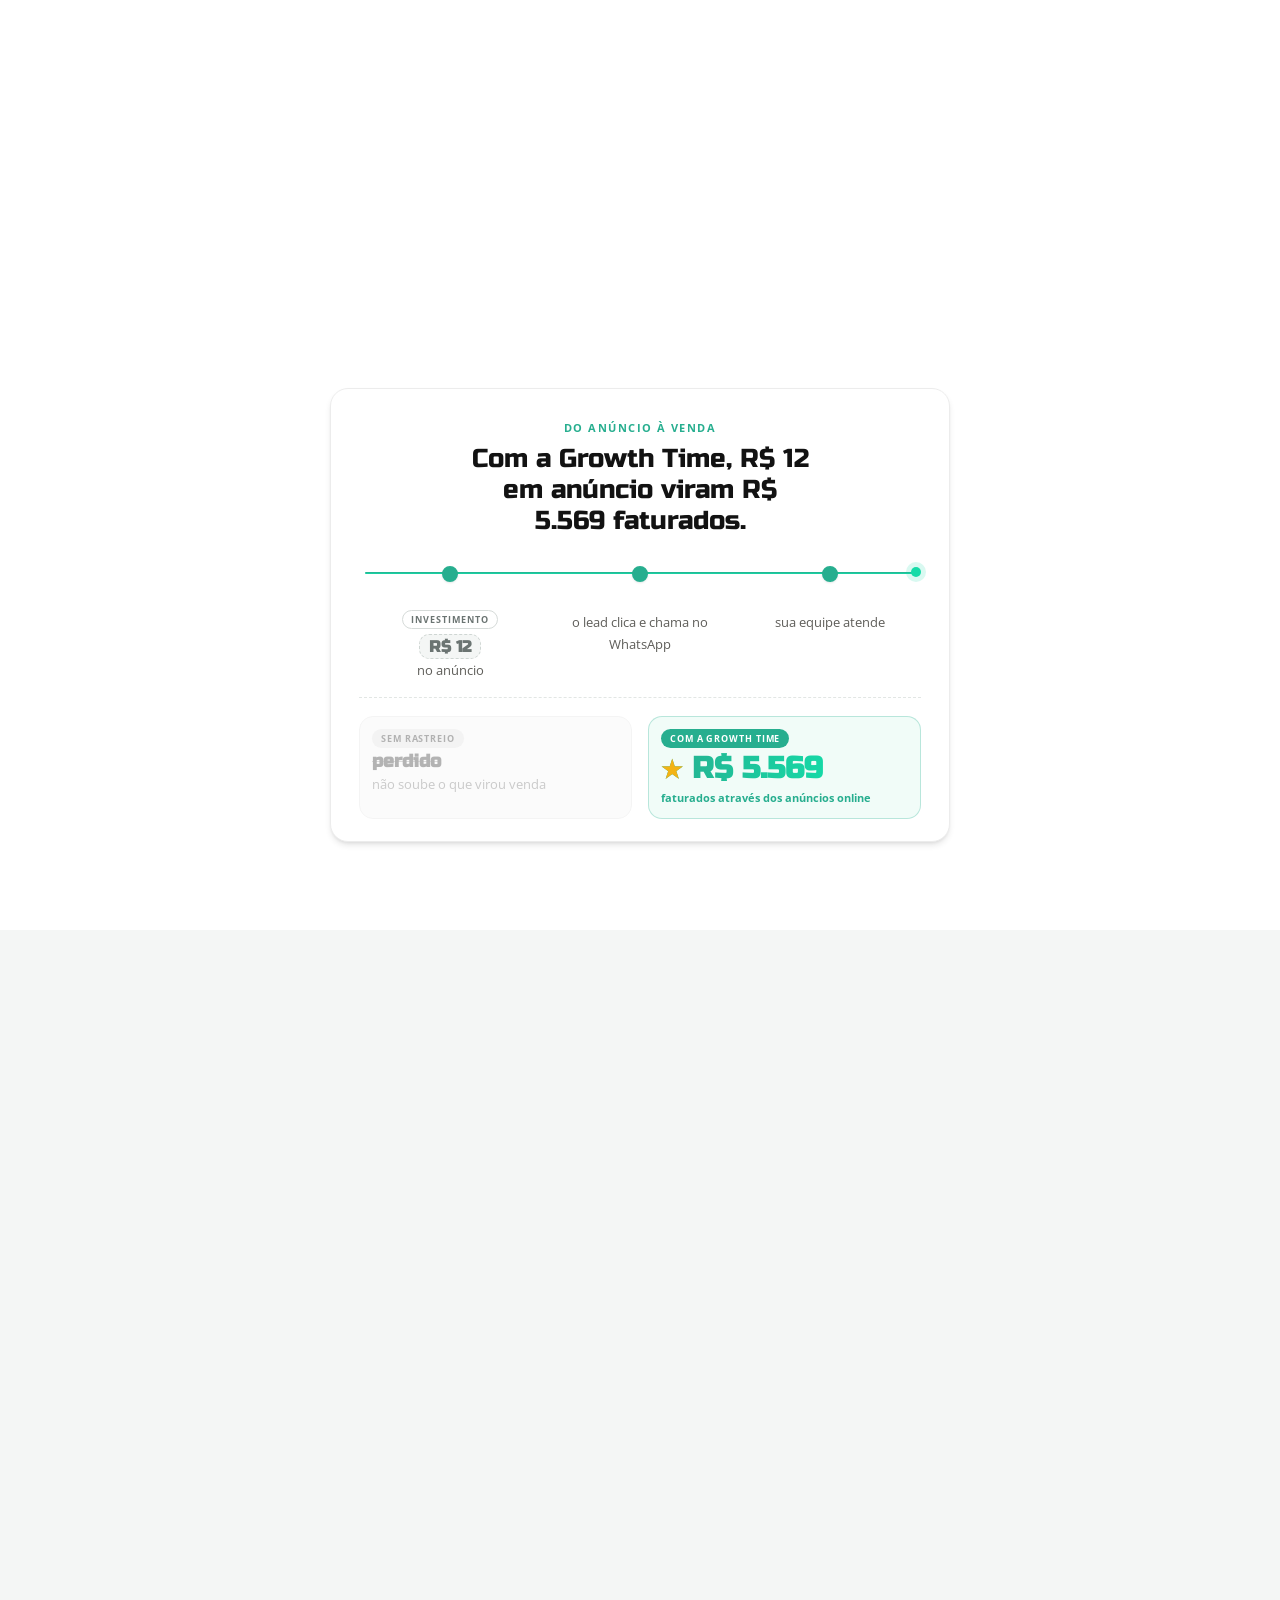
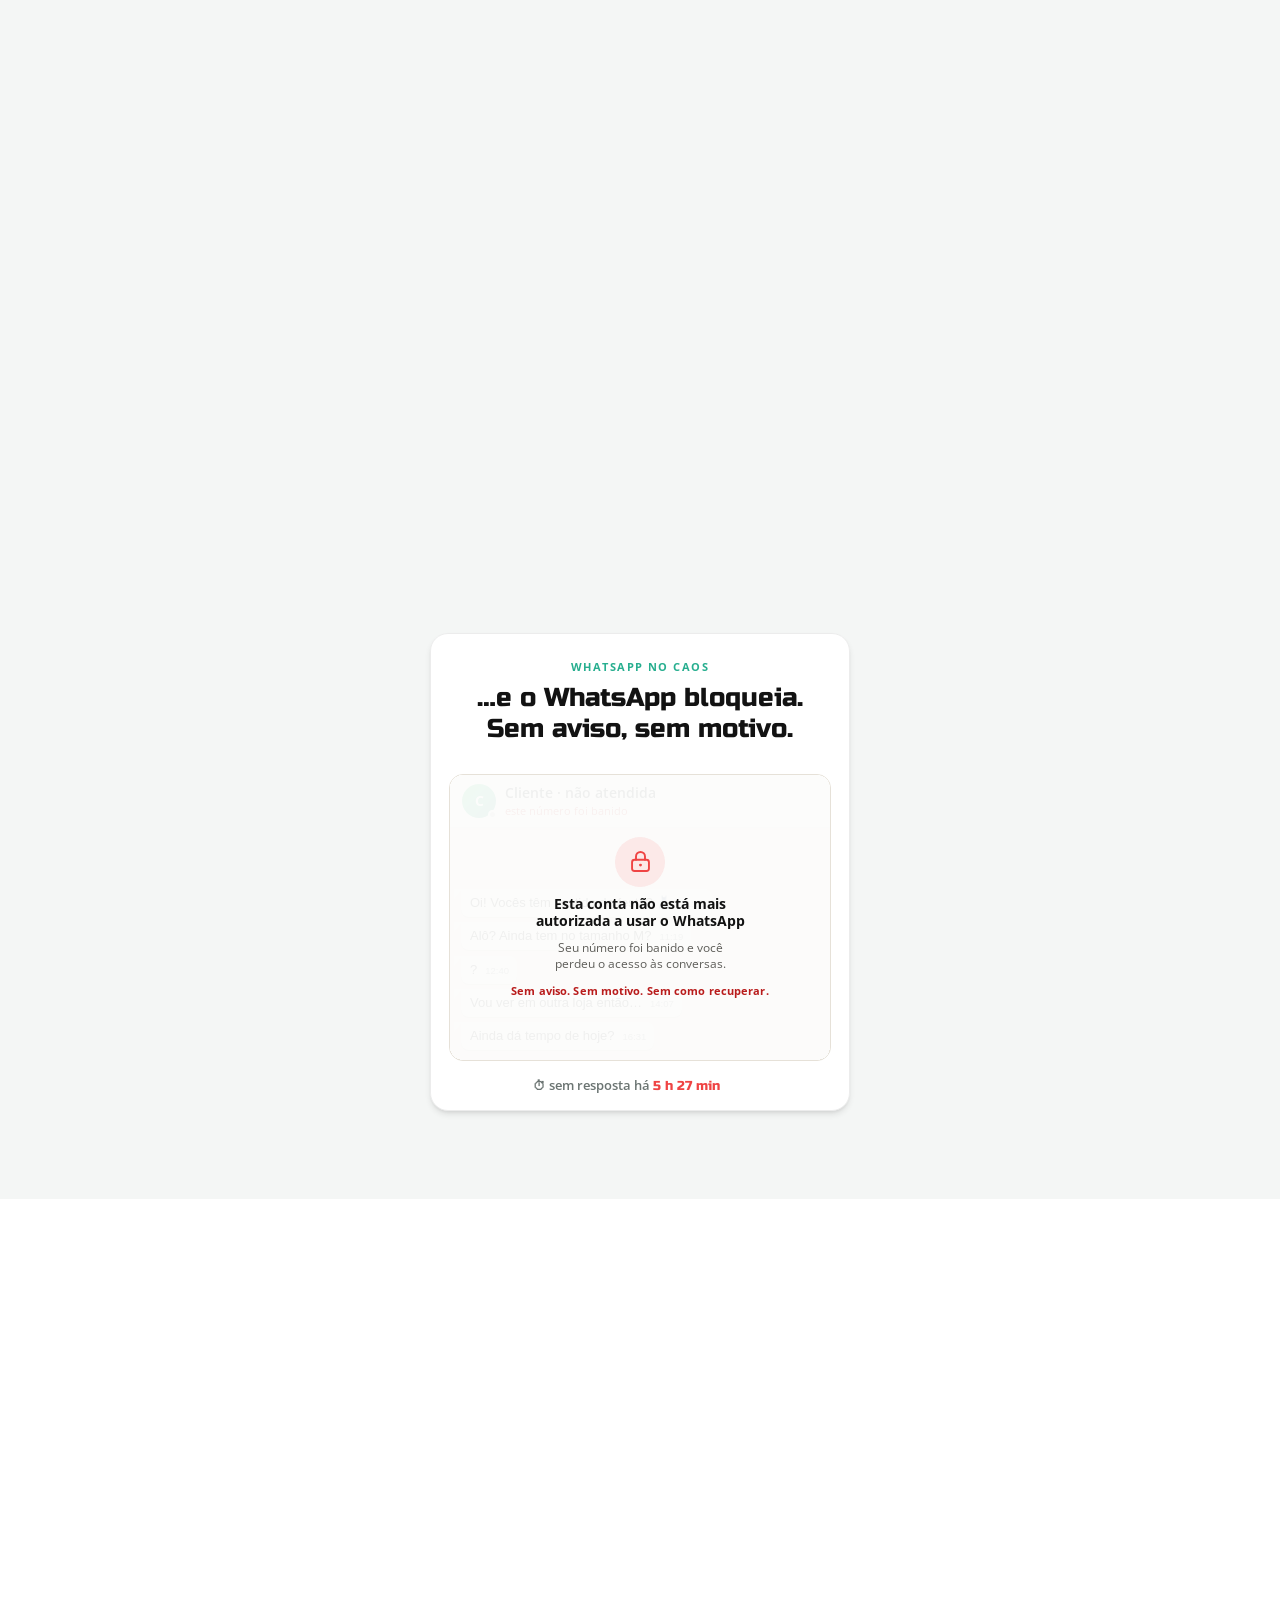
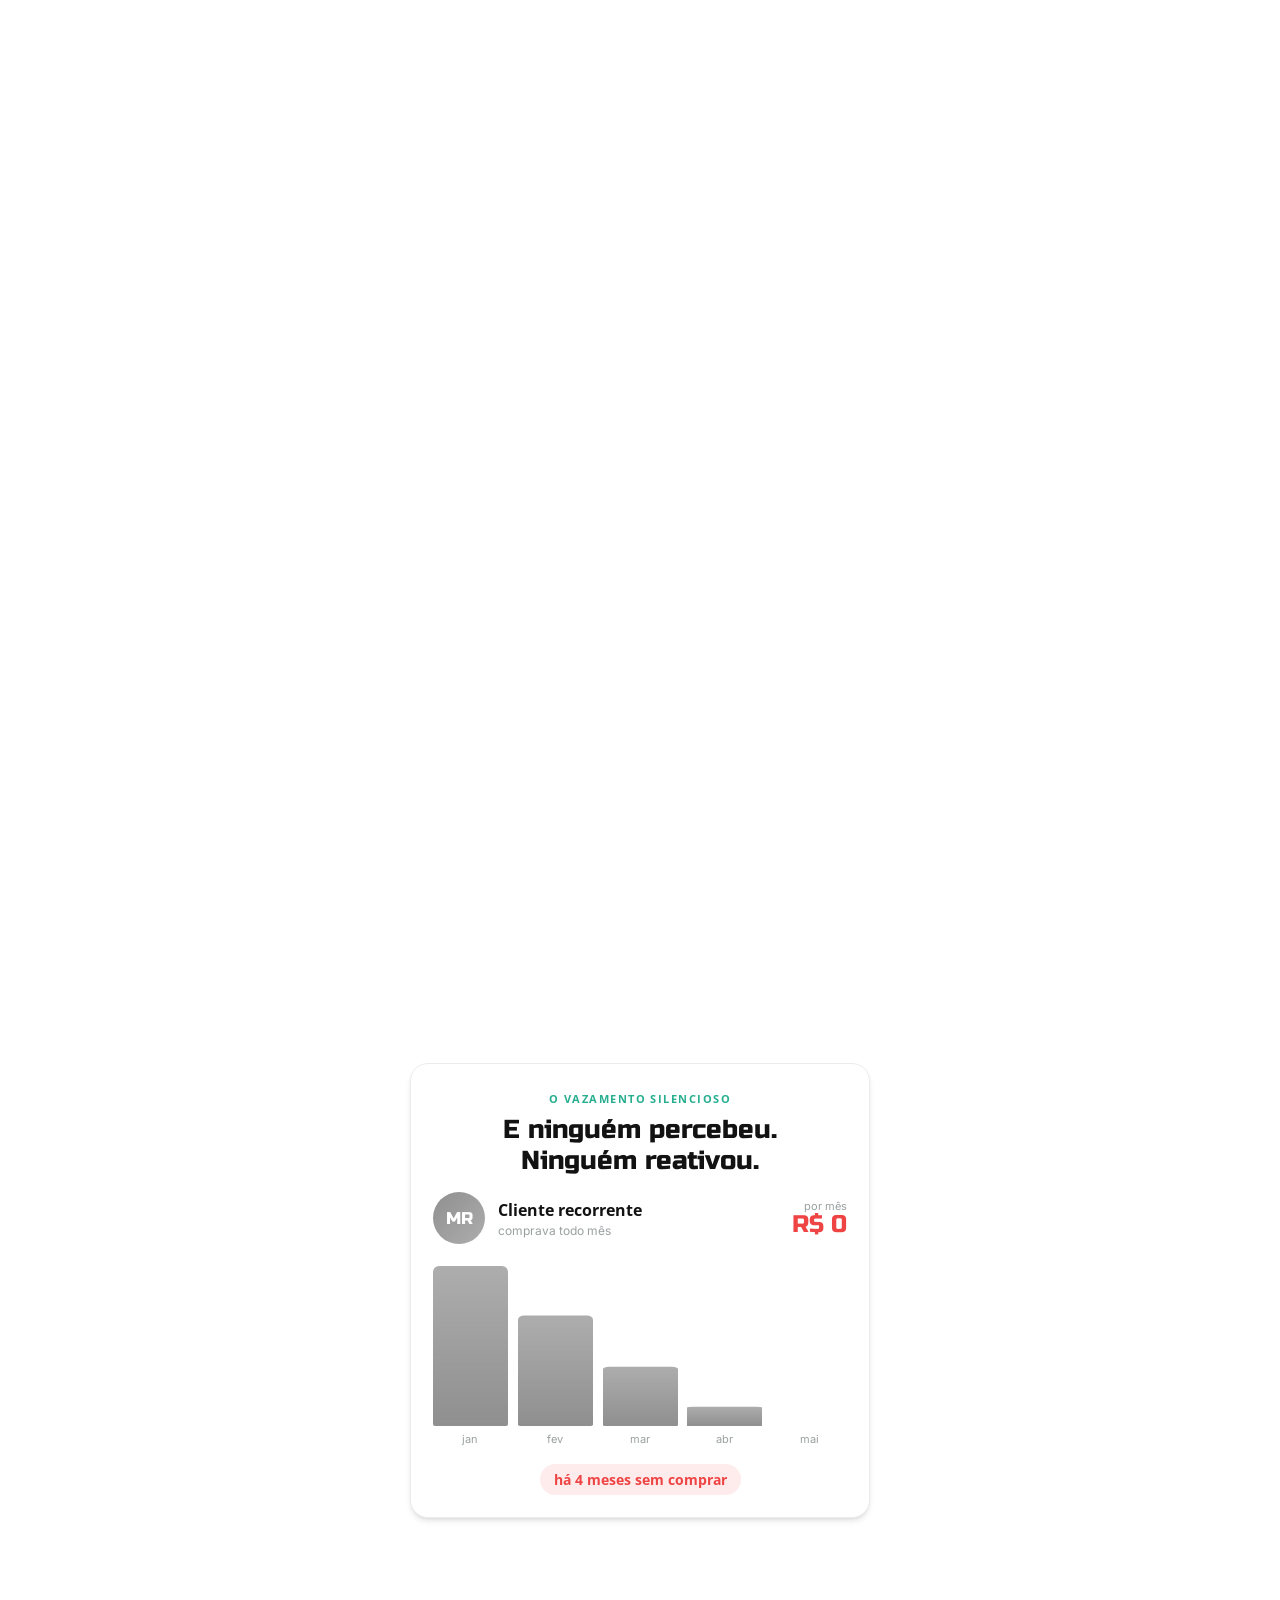
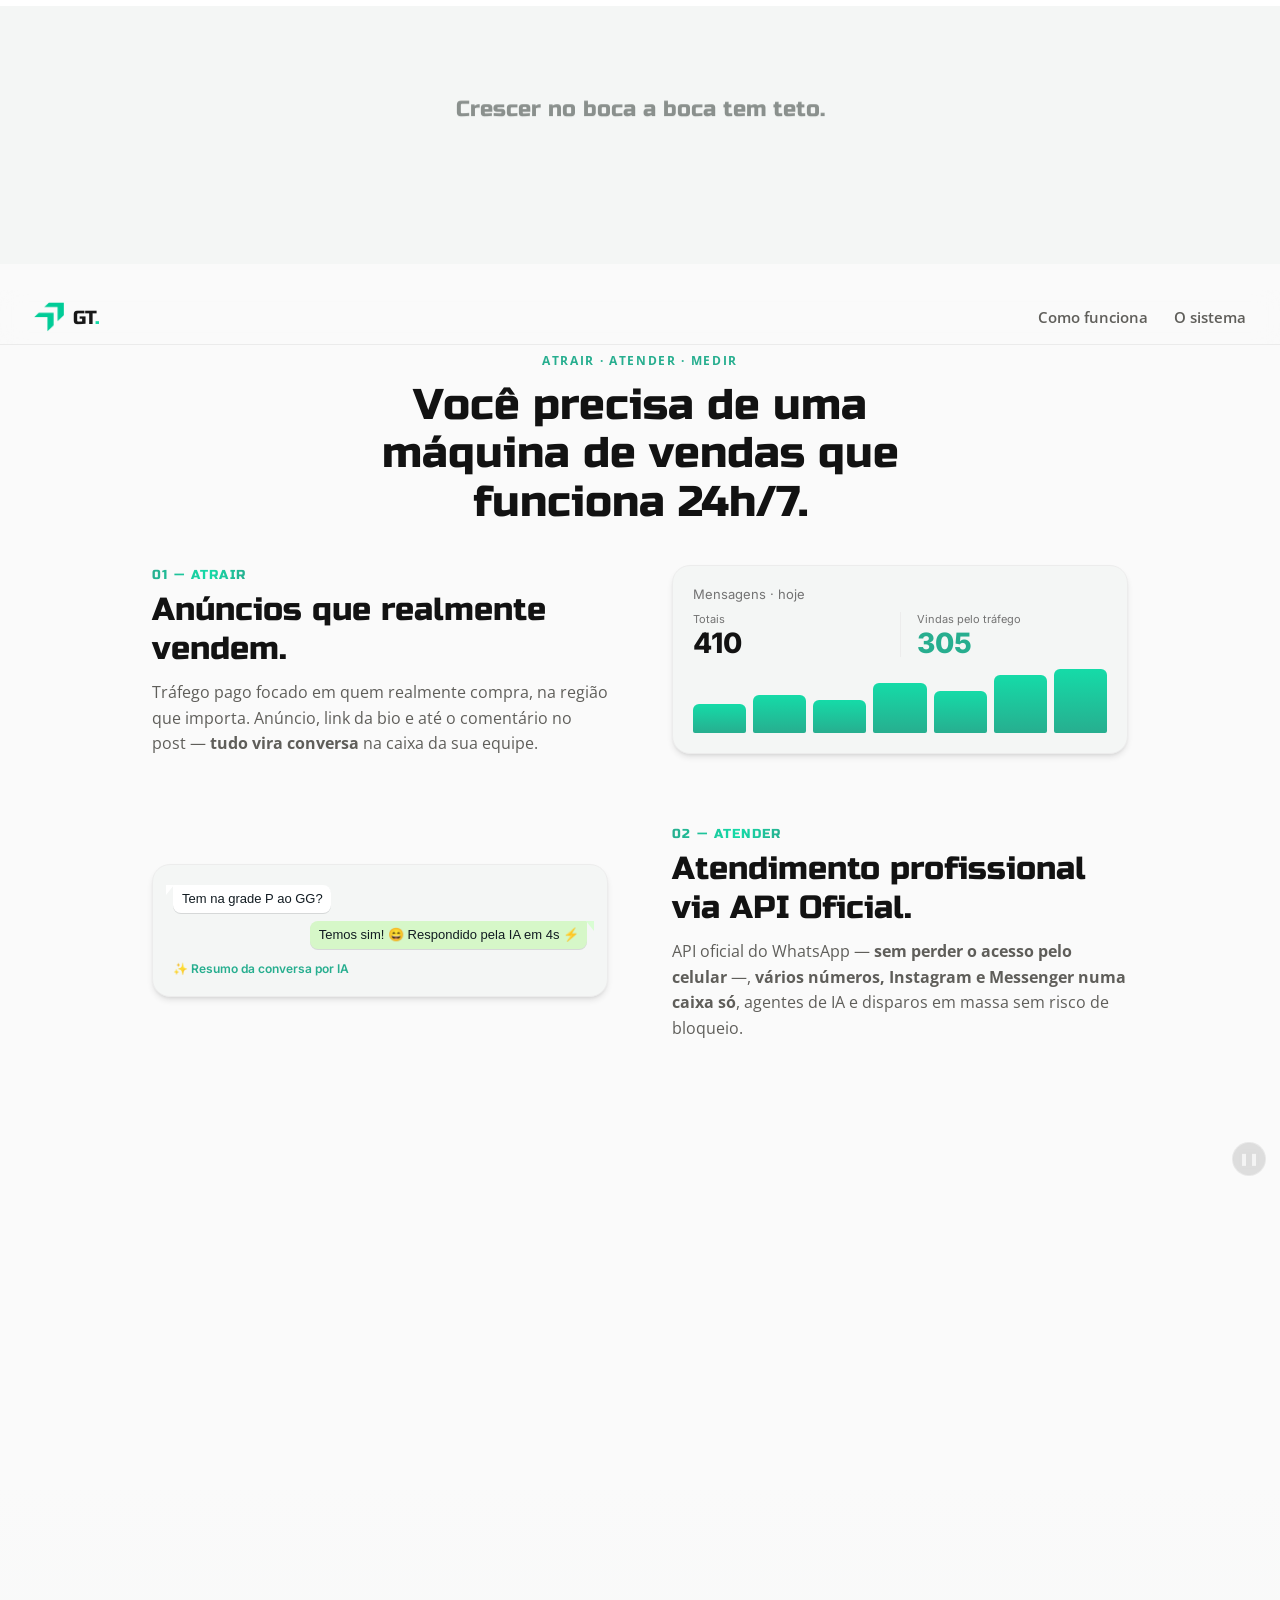
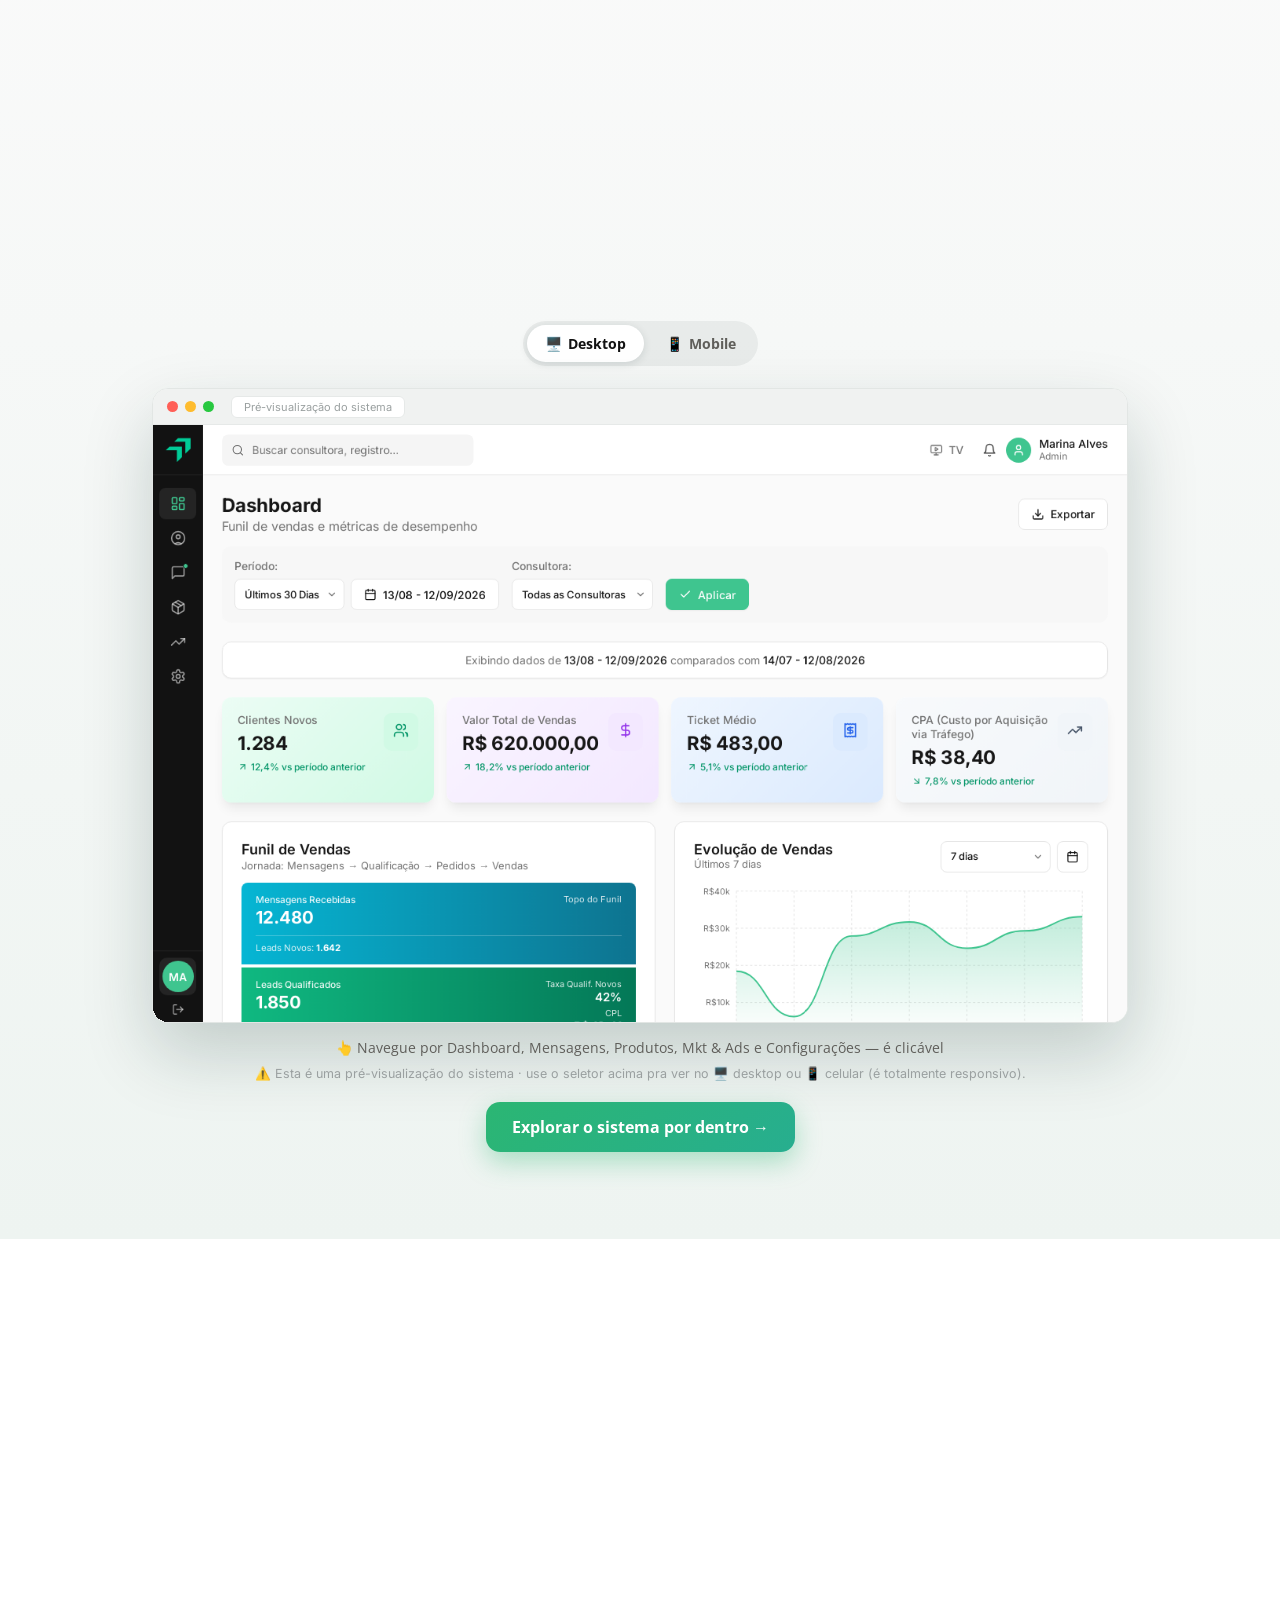
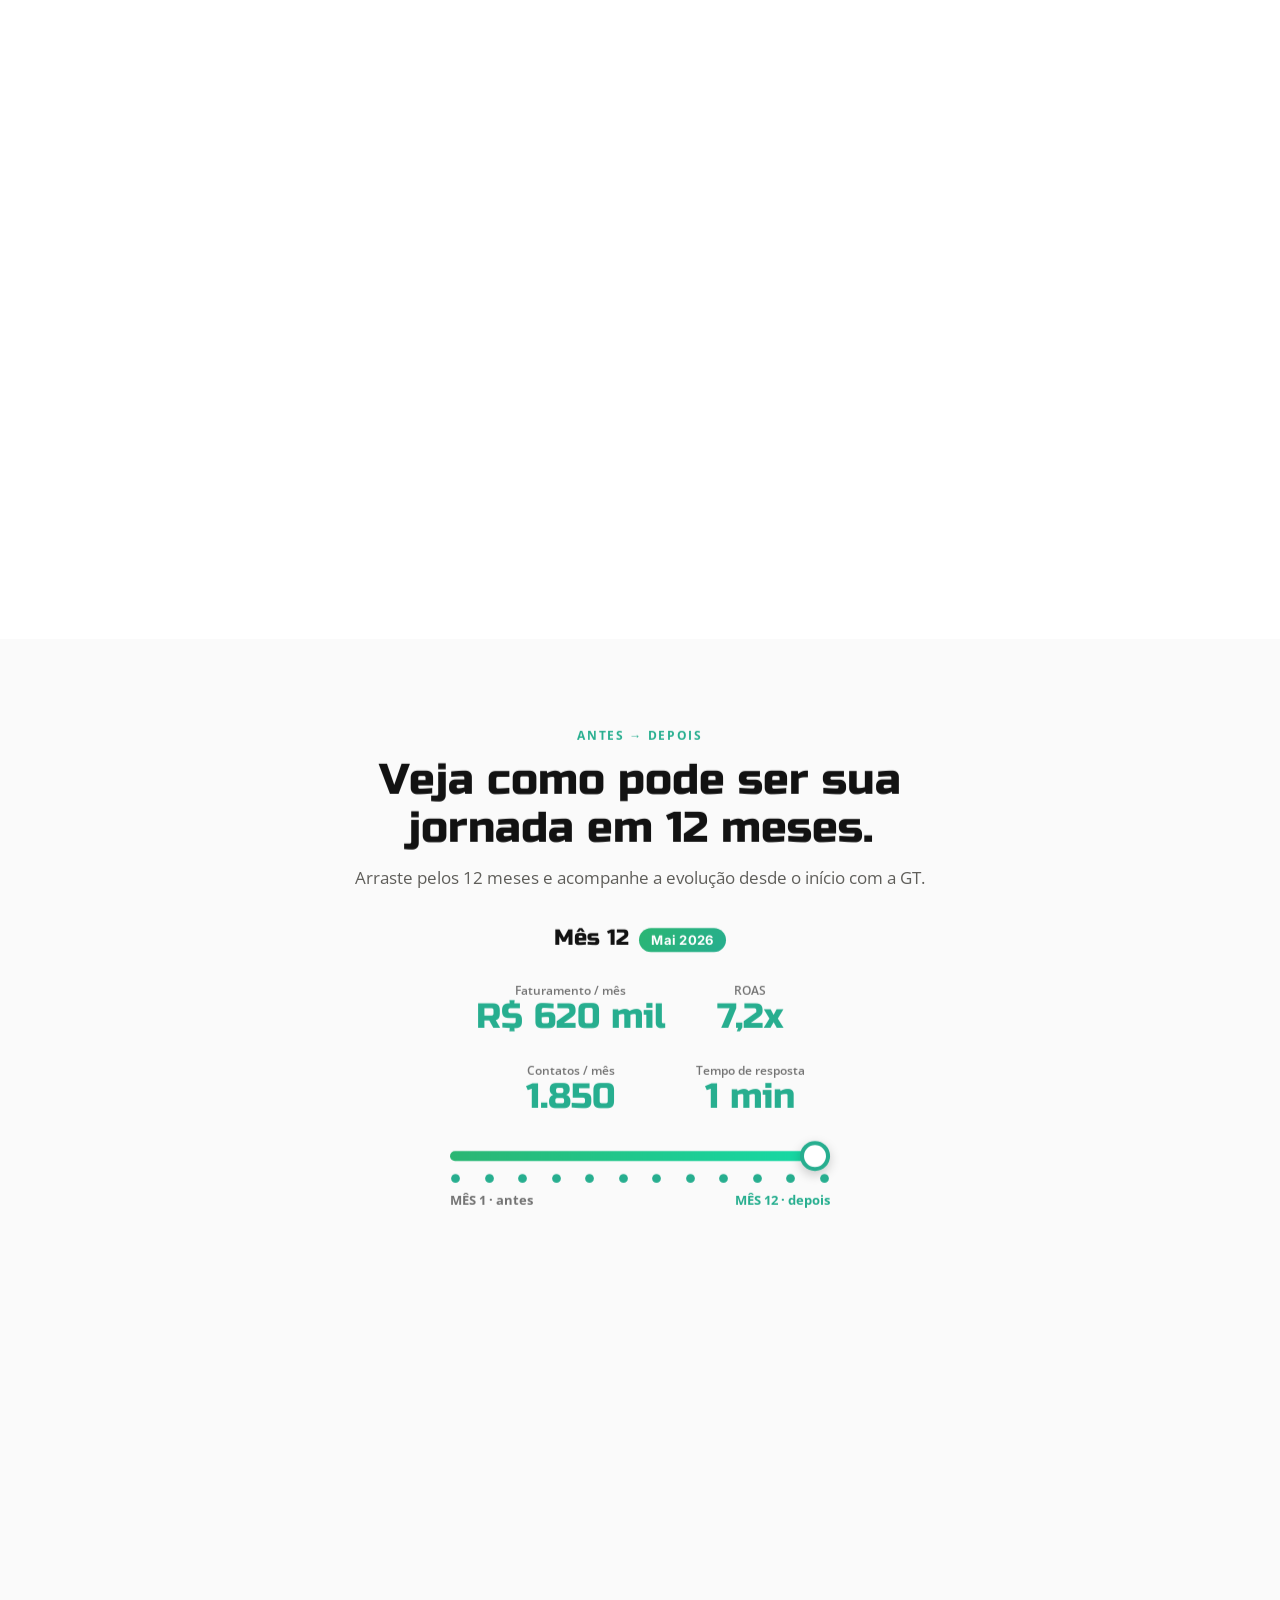
==== commit c3270bed: "Evento: /?kiosk=1 em telão vertical redireciona pra /evento/; escala 1,69× (640 px lógicos) e logo m" ====
--- a/evento/index.html
+++ b/evento/index.html
@@ -20,7 +20,7 @@
 <div id="stage"><iframe id="pres" title="Apresentação Growth Time" allow="autoplay"></iframe></div>
 <script>
 (function () {
-  var W = 675; // largura lógica (celular grande): 1080/675 = 1,6× no telão Full HD vertical
+  var W = 640; // largura lógica (celular grande): 1080/640 ≈ 1,69× no telão Full HD vertical (dono pediu tudo maior, 15/09)
   if (window.innerWidth < 900 || window.innerWidth > window.innerHeight) { location.replace('/?kiosk=1'); return; }
   var f = document.getElementById('pres'), lastW = 0;
   function fit(force) {
